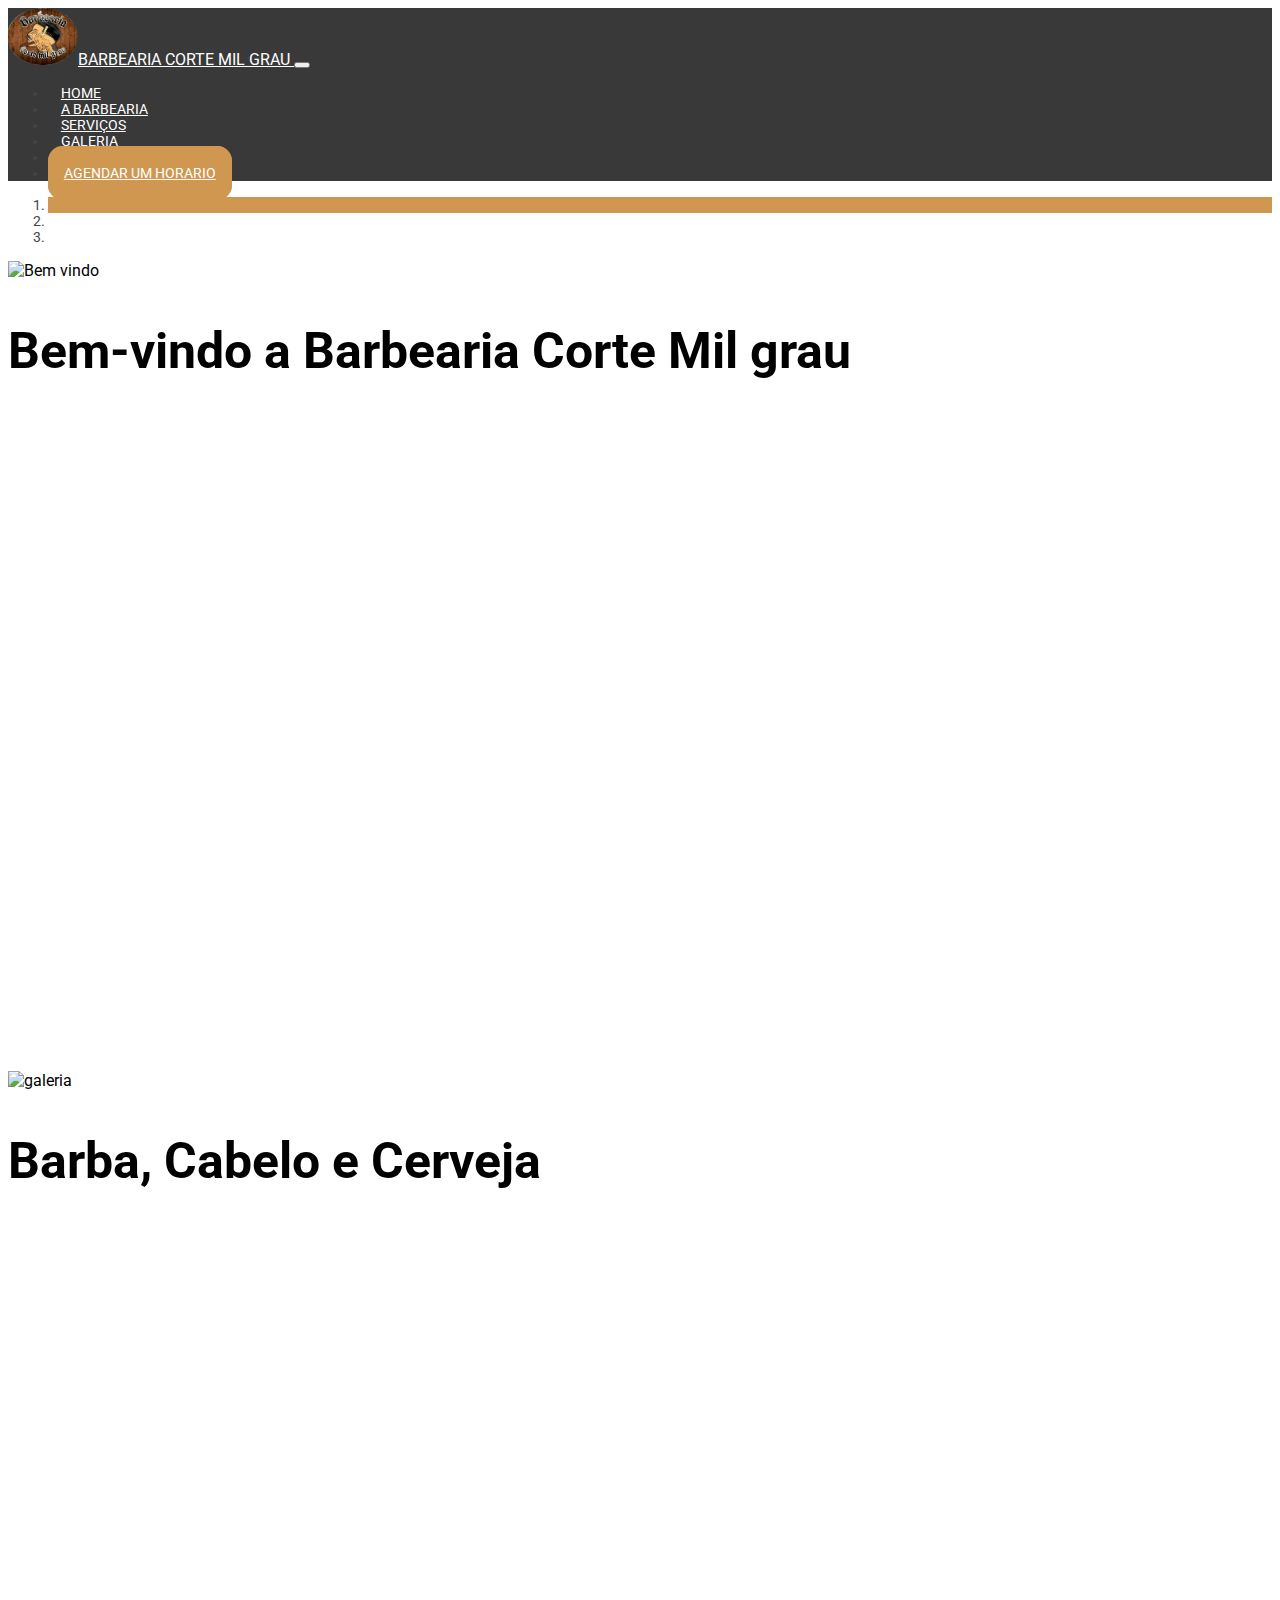
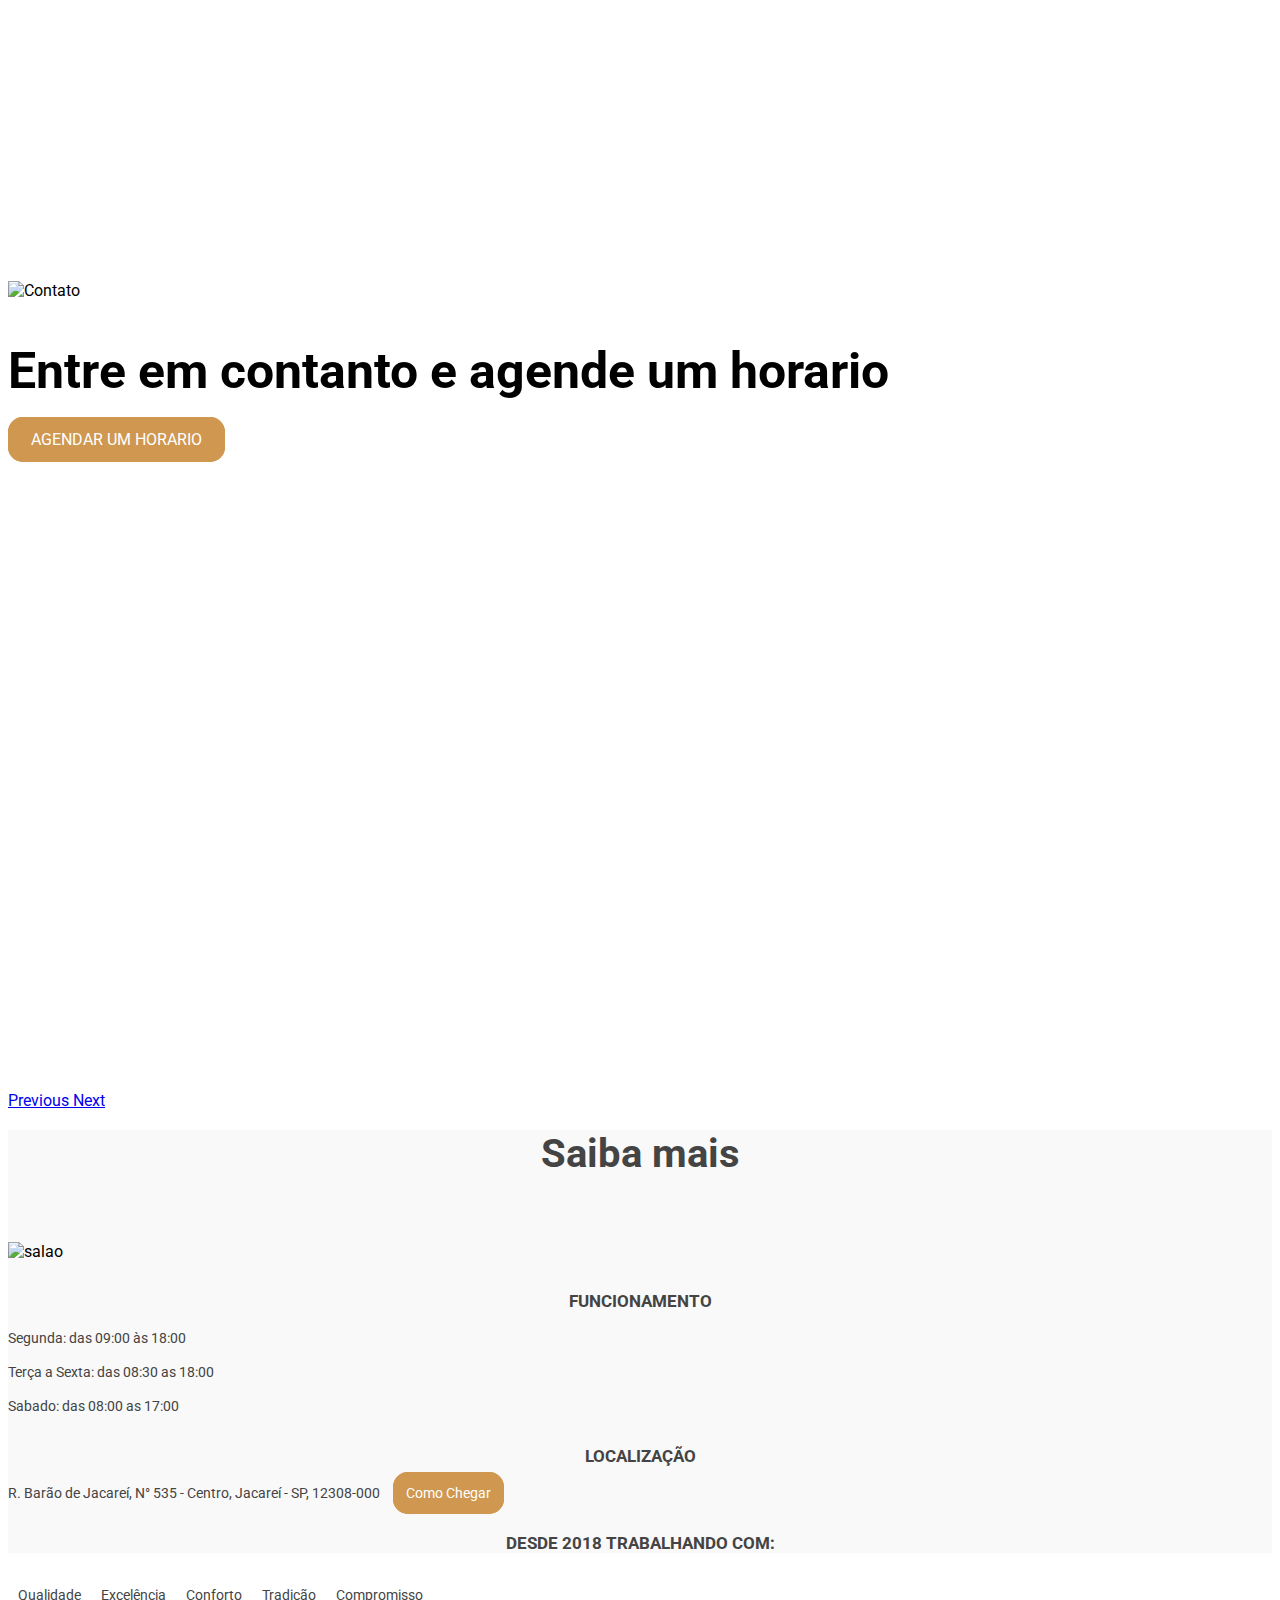
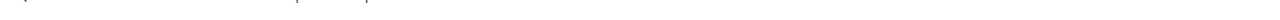
==== index.html @ 78f3bcf9 "Add files via upload" ====
<!DOCTYPE html>
<html lang="PT-BR">
<head>
    <meta charset="UTF-8">
    <meta name="viewport" content="width=device-width, initial-scale=1.0">
    <title>BARBEARIA CORTE MIL GRAU</title>
    <link rel="icon" href="/Assets/Icons/logo.png">

    <!--Bootstrap CSS-->
    <link href="https://cdn.jsdelivr.net/npm/bootstrap@5.0.0-beta1/dist/css/bootstrap.min.css" rel="stylesheet" integrity="sha384-giJF6kkoqNQ00vy+HMDP7azOuL0xtbfIcaT9wjKHr8RbDVddVHyTfAAsrekwKmP1" crossorigin="anonymous">

    <!--CSS-->
    <link rel="stylesheet" href="/Css/style.css" type="text/css">

    <!--Font Awesome-->
    <script src="https://kit.fontawesome.com/d8cf255518.js" crossorigin="anonymous"></script>

    <!--Fonts-->
    <link rel="preconnect" href="https://fonts.gstatic.com">
    <link href="https://fonts.googleapis.com/css2?family=Roboto:wght@100;400;700&display=swap" rel="stylesheet">




</head>
<body>
    <header>
        <div class="container" id="nav-container">
            <nav class="navbar navbar-expand-lg fixed-top navbar-dark">
                <div class="container-fluid">
                    <a href="#mainSlider" class="navbar-brand">
                        <img id="logo" src="/Assets/Icons/logo.png">BARBEARIA CORTE MIL GRAU
                    </a>
                    
                    <button class="navbar-toggler" type="button" data-bs-toggle="collapse" data-bs-target="#navbarNav" aria-controls="navbarNav" aria-expanded="false" aria-label="Toggle navigation">
                        <span class="navbar-toggler-icon"></span>
                    </button>

                    <div class="collapse navbar-collapse justify-content-end" id="navbarNav">
                        <ul class="navbar-nav">
                            <li class="nav-item">
                                <a href="#mainSlider" class="nav-link" id="home-menu">HOME</a>
                            </li>
                            
                            <li class="nav-item">
                                <a href="#about" class="nav-link" id="about-menu">A BARBEARIA</a>
                            </li>

                            <li class="nav-item">
                                <a href="#services" class="nav-link" id="services-menu">SERVIÇOS</a>
                            </li>

                            <li class="nav-item">
                                <a href="#galery" class="nav-link" id="galery-menu">GALERIA</a>
                            </li>

                            <li class="nav-item">
                                <a href="#barbers" class="nav-link" id="barbers-menu" >BARBEIROS</a>
                            </li>

                            <li class="nav-item">
                                <a href="#contact"  class="nav-link" id="contact-menu">AGENDAR UM HORARIO</a>
                            </li>

                        </ul>
                    </div>
                </div>
            </nav>
        </div>
    </header>

    <main>
      <div class="container-fluid">
        <div id="mainSlider" class="carousel slide" data-bs-ride="carousel">
            <ol class="carousel-indicators">
              <li data-bs-target="#mainSlider" data-bs-slide-to="0" class="active"></li>
              <li data-bs-target="#mainSlider" data-bs-slide-to="1"></li>
              <li data-bs-target="#mainSlider" data-bs-slide-to="2"></li>
            </ol>
            <div class="carousel-inner">
              <div class="carousel-item active">
                <img src="/Assets/Pictures/entrada.JPG" class="d-block w-100" alt="Bem vindo">
                <div class="carousel-caption d-none d-md-block">
                  <h2>Bem-vindo a Barbearia Corte Mil grau</h5>
                  <p>Homens de verdade, vão a barbearias de verdade</h4>
                </div>
              </div>

              <div class="carousel-item">
                <img src="Assets/Pictures/mesa_bilharflach.JPG" class="d-block w-100" alt="galeria">
                <div class="carousel-caption d-none d-md-block">
                  <h2>Barba, Cabelo e Cerveja</h5>
                  <p>Ótimo lugar para dar aquele trato no visual</p>
                  <p>Mesa de bilhar, Cerveja e Som de qualidade para relachar</p>
                </div>
              </div>

              <div class="carousel-item">
                <img src="/Assets/Pictures/tesoura-guardada.JPG" class="d-block w-100" alt="Contato">
                <div class="carousel-caption d-none d-md-block">
                  <h2>Entre em contanto e agende um horario</h5>
                  <a href="#contato" class="main-btn"> Agendar um horario</a>
                </div>
              </div>
            </div>

            <a class="carousel-control-prev" href="#mainSlider" role="button" data-bs-slide="prev">
              <span class="carousel-control-prev-icon" aria-hidden="true"></span>
              <span class="visually-hidden">Previous</span>
            </a>
            <a class="carousel-control-next" href="#mainSlider" role="button" data-bs-slide="next">
              <span class="carousel-control-next-icon" aria-hidden="true"></span>
              <span class="visually-hidden">Next</span>
            </a>
        </div>

        <div id="about">
          <div class="container">
            <div class="row">
              <div class="col-12">
                <h3 class="main-title" >Saiba mais</h3>
              </div>
              
              <div class="col-md-6">
                <img class="img-fluid"src="/Assets/Pictures/salao00.JPG" alt="salao">
              </div>

              <div class="col-md-6">
                <h3 class="about-title">Funcionamento</h3>
                <p>Segunda: das 09:00 às 18:00 </p>
                <p>Terça a Sexta: das 08:30 as 18:00</p>
                <p>Sabado: das 08:00 as 17:00</p>
                
                <h3 class="about-title">Localização</h3>
                <p>R. Barão de Jacareí, N° 535 - Centro, Jacareí - SP, 12308-000 <a id="local-button" href="https://www.google.com/maps/dir//Barbearia+Corte+Mil+Grau+-+R.+Bar%C3%A3o+de+Jacare%C3%AD,+N%C2%B0+535+-+Centro,+Jacare%C3%AD+-+SP,+12308-000/@-23.3029645,-45.9969013,13z/data=!4m8!4m7!1m0!1m5!1m1!1s0x94cdcbcc9a1d9477:0xf7319ac8ab3c477f!2m2!1d-45.9618818!2d-23.3029684">Como Chegar</a></p>
                             
                
                <h3 class="about-title">Desde 2018 trabalhando com:</h3>
                <ul id="about-list">
                  <li><i class="fas fa-check"></i> Qualidade</li>
                  <li><i class="fas fa-check"></i> Excelência</li>
                  <li><i class="fas fa-check"></i> Conforto</li>
                  <li><i class="fas fa-check"></i> Tradição</li>
                  <li><i class="fas fa-check"></i> Compromisso</li>
                </ul>
              </div>


            </div>
          </div>
        </div>

      </div>
    </main>




    <!--Botstrap Script-->
    <script src="https://cdn.jsdelivr.net/npm/@popperjs/core@2.5.4/dist/umd/popper.min.js" integrity="sha384-q2kxQ16AaE6UbzuKqyBE9/u/KzioAlnx2maXQHiDX9d4/zp8Ok3f+M7DPm+Ib6IU" crossorigin="anonymous"></script>
    <script src="https://cdn.jsdelivr.net/npm/bootstrap@5.0.0-beta1/dist/js/bootstrap.min.js" integrity="sha384-pQQkAEnwaBkjpqZ8RU1fF1AKtTcHJwFl3pblpTlHXybJjHpMYo79HY3hIi4NKxyj" crossorigin="anonymous"></script>

    <!--Jquery-->
    <script src="https://code.jquery.com/jquery-3.5.1.min.js" integrity="sha256-9/aliU8dGd2tb6OSsuzixeV4y/faTqgFtohetphbbj0=" crossorigin="anonymous"></script>

    <!--Script-->
    <script src="/Script/script.js"></script>

</body>
</html>
---- Css/style.css ----
/* Gerais */
body{
    font-family: "Roboto", sans-serif;
    
}

.row{
    margin: 0;
}

p, li {
    color:#444;
    font-size: 14px;
}

/* Barra de navegação */

header, .navbar{
    background-color: #393939;
}

#navcontainer{
    padding-top: 0;
    padding-bottom: 0;
}

#logo{
    width: 70px;
}

.navbar-brand{
    padding: 0;
    color: #fff;
}

.navbar-brand:hover{
    color: #fff;
}

#navbarNav a {
    color: #fff;
}
.navbar-expand-lg .navbar-nav .nav-link{
    padding: 1rem .8rem;
}

.navbar-nav > .nav-item > #contact-menu{
    border: 3px solid #cf974f;
    background-color: #cf974f;
    border-radius: 15px;
    transition: .5s;
    
}
.navbar-nav > .nav-item > #contact-menu:hover{
    border: 3px solid #cf974f;
    background-color: transparent;
}


/* Slider */
.container-fluid{
    padding: 0;
}

#mainSlier .carousel-inner, #mainSlider .carousel-item {
    height: 90vh;
}

#mainSlider .carousel-caption{
    top: 30%;
}

#mainSlider .carousel-caption h2{
    font-size: 50px;
    margin-bottom: 30px;
}

#mainSlider .carousel-caption p{
    font-size: 22px;
    font-weight: 400;
    margin-bottom: 100px;
    color:#fff;

}

.main-btn{
    border: 3px solid #cf974f;
    color: #fff;
    background-color: #cf974f;
    text-transform: uppercase;
    width: 200px;
    height: 60px;
    padding: 10px 20px;
    border-radius: 15px;
    text-decoration: none;
    transition: .5s;
    
}

.main-btn:hover{
    background-color: transparent;
    color: #fff;
}

.carousel-indicators .active{
    background-color: #cf974f;
}

/* Sobre a empresa */

#about{
    background-color: #f9f9f9;
}

.main-title{
    color: #444;
    margin: 20px 0 65px 0;
    font-size: 40px;
    text-align: center;
}

.about-title{
    margin-top: 30px;
    font-size: 17px;
    color: #444;
    text-transform: uppercase;
    font-weight: bold;
    text-align: center;
}

#about p{
    line-height: 20px;
}

#local-button{
    margin: 10px;
    padding: 10px;
    border: 3px solid #cf974f;
    background-color: #cf974f;
    color: #fff;
    text-decoration: none;
    border-radius: 15px;
    
}
#local-button:hover{
    color: #444;
    background-color: transparent;
}

#about-list{
    list-style: none;
    padding-left: 0;
}

#about-list li{
    line-height: 30px;
    float: left;
    margin: 10px;
}

#about-list i{
    color: #cf974f;
}
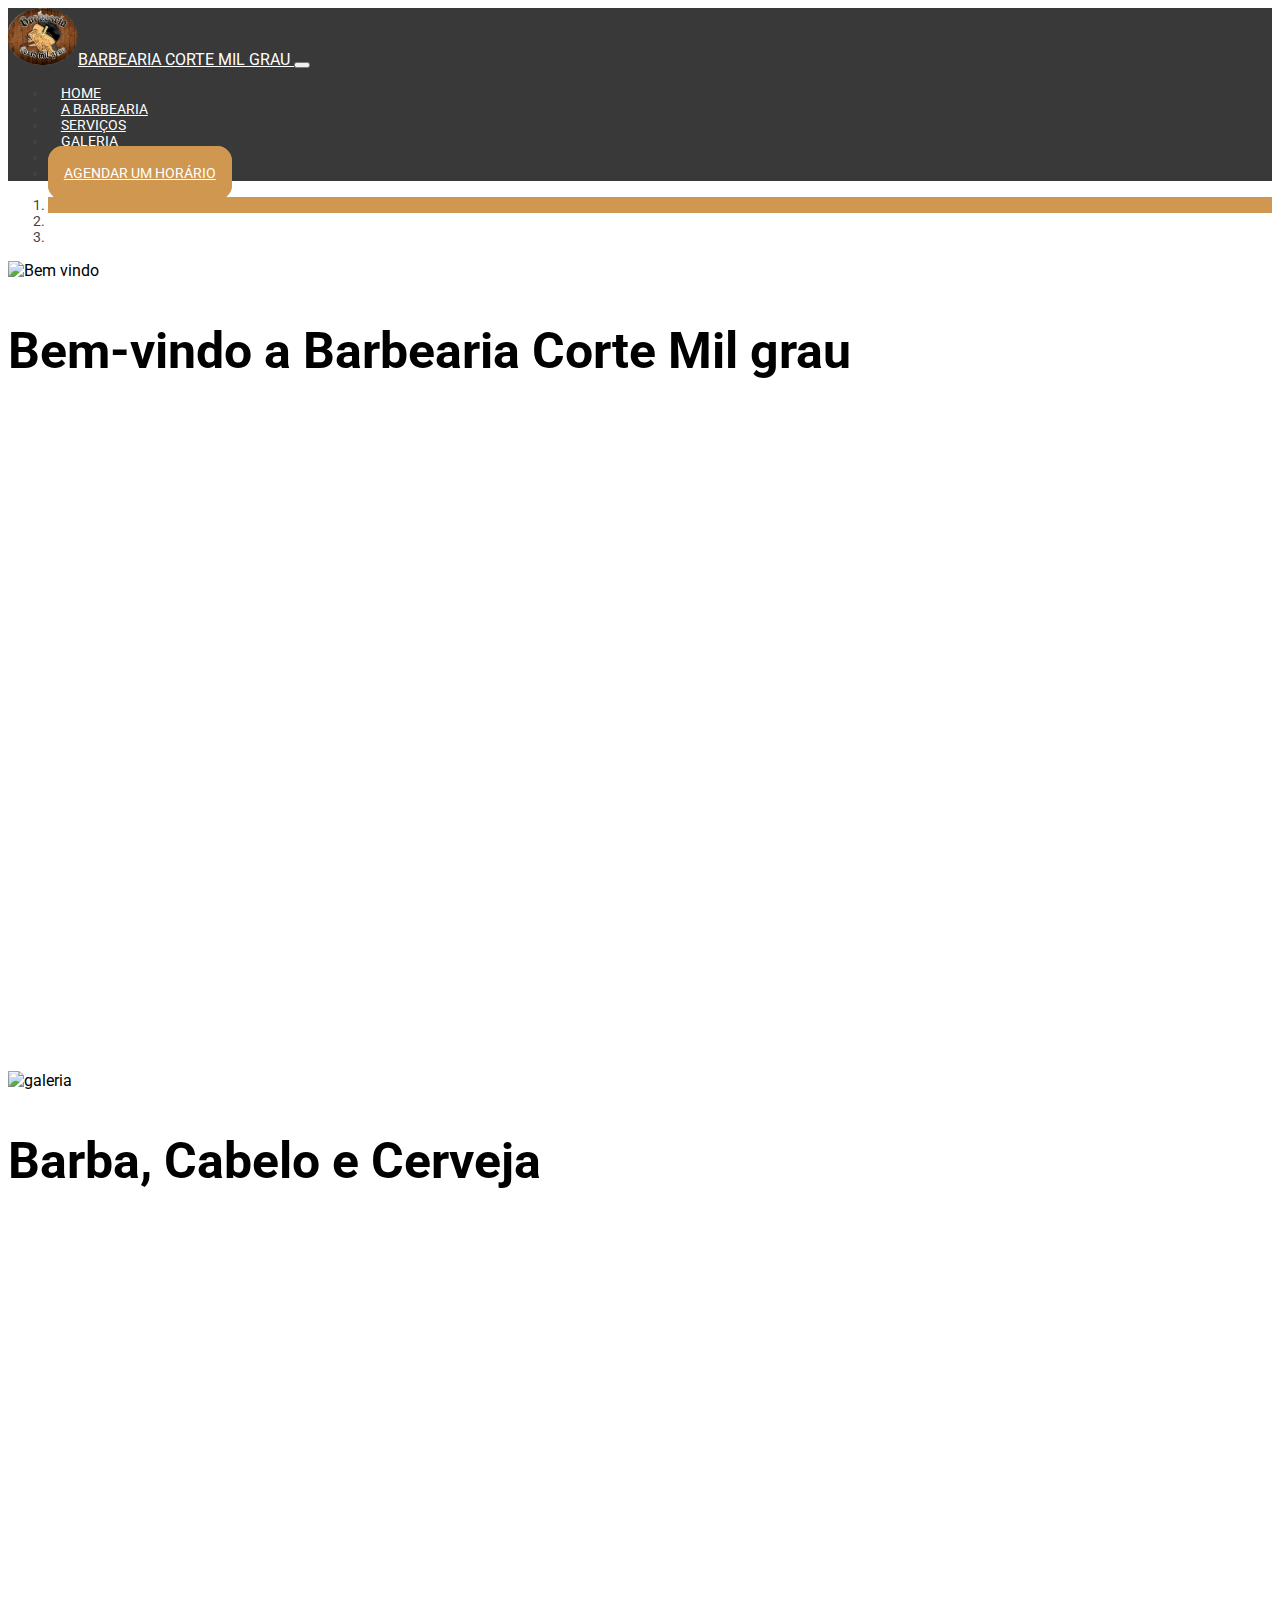
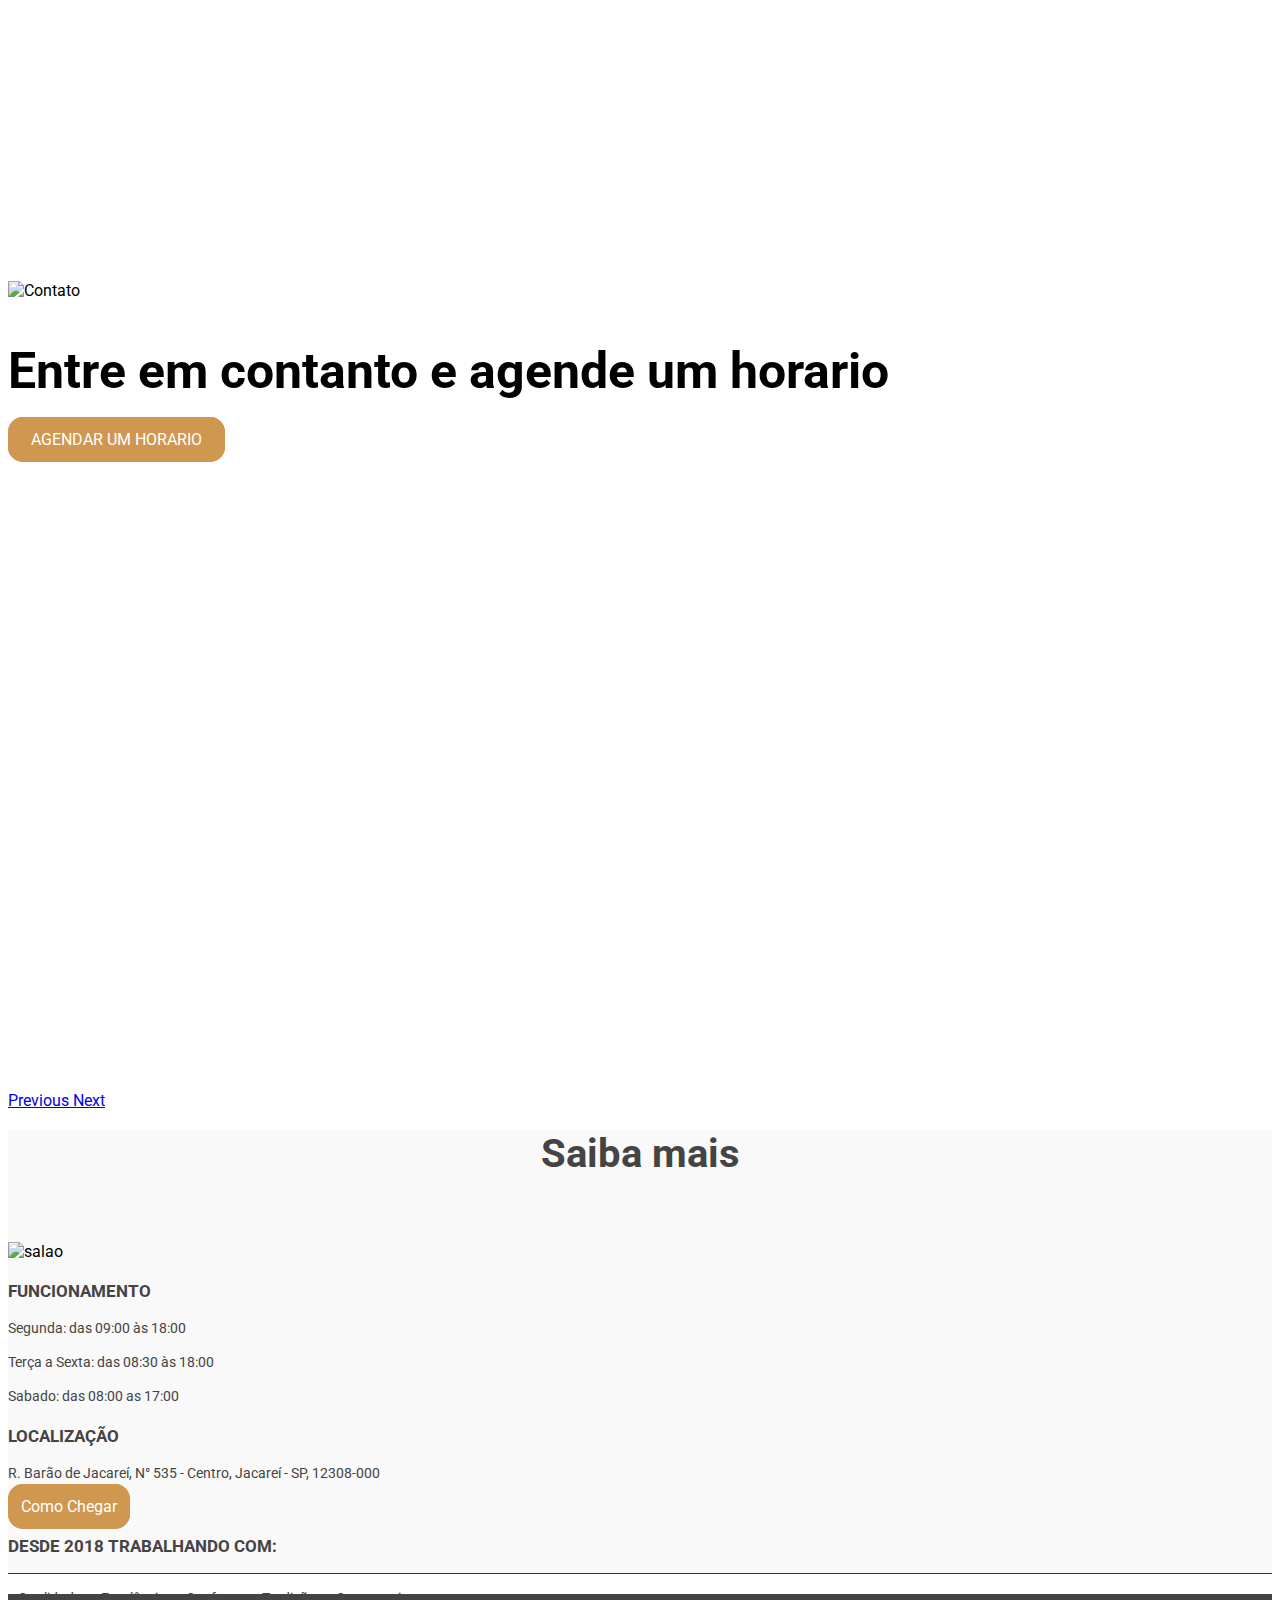
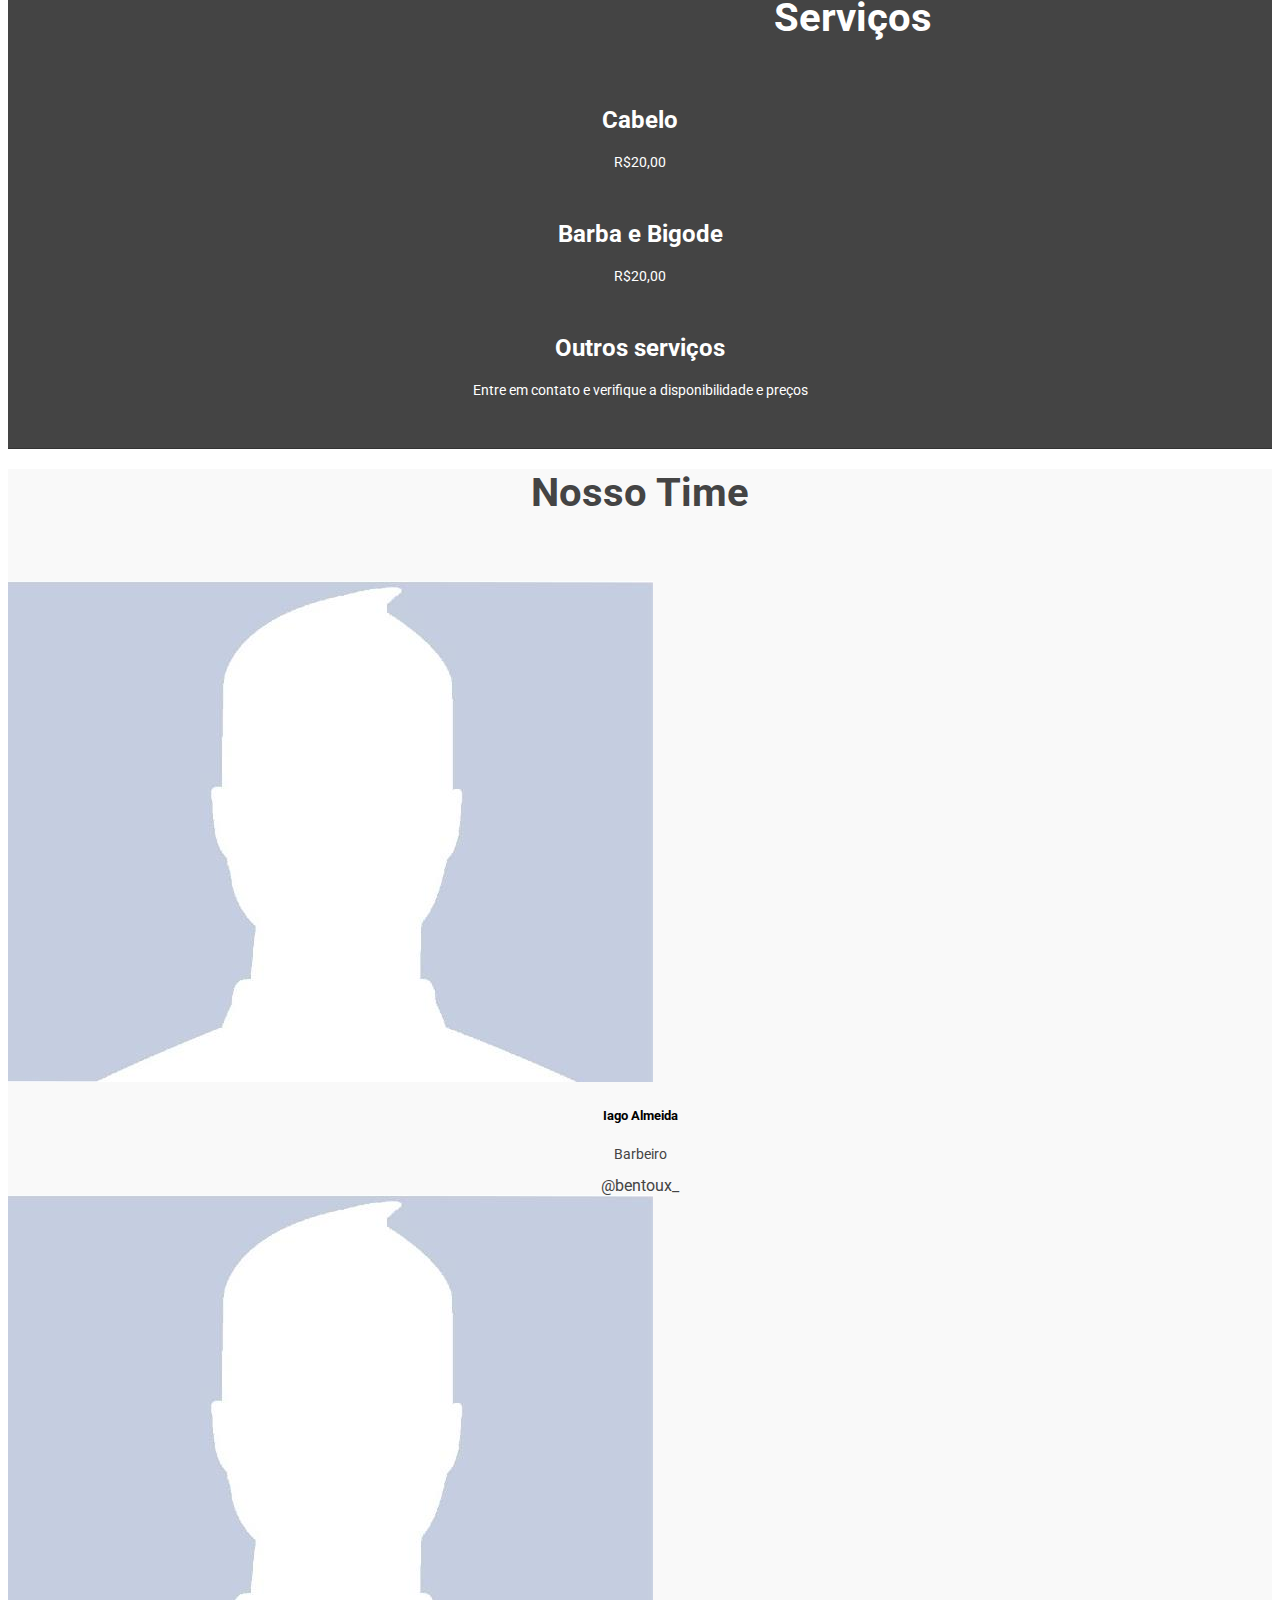
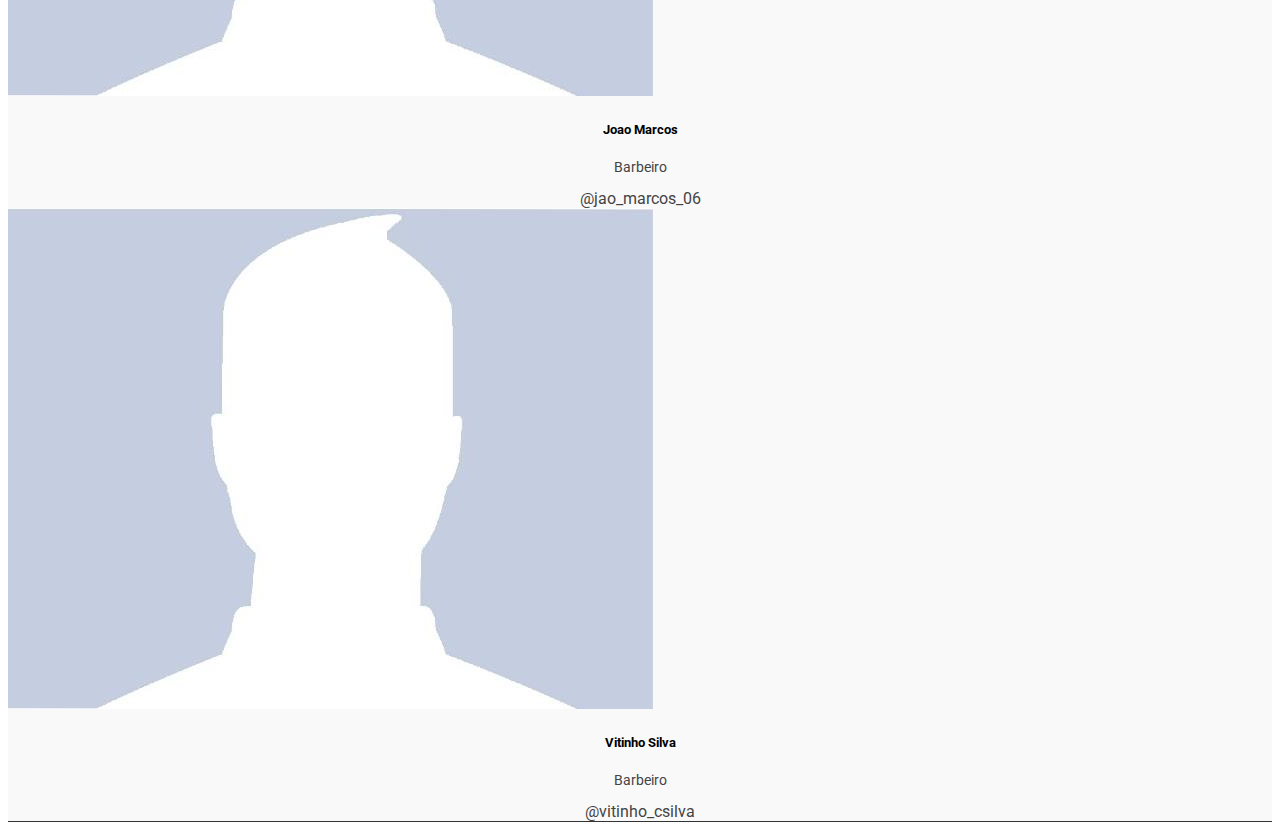
==== commit 96c37555: "Add files via upload" ====
--- a/index.html
+++ b/index.html
@@ -24,6 +24,9 @@
 
 </head>
 <body>
+
+    <!-- NavBar -->  
+    
     <header>
         <div class="container" id="nav-container">
             <nav class="navbar navbar-expand-lg fixed-top navbar-dark">
@@ -59,7 +62,7 @@
                             </li>
 
                             <li class="nav-item">
-                                <a href="#contact"  class="nav-link" id="contact-menu">AGENDAR UM HORARIO</a>
+                                <a href="#contact"  class="nav-link" id="contact-menu">AGENDAR UM HORÁRIO</a>
                             </li>
 
                         </ul>
@@ -68,6 +71,8 @@
             </nav>
         </div>
     </header>
+
+    <!-- Slider -->
 
     <main>
       <div class="container-fluid">
@@ -114,6 +119,8 @@
             </a>
         </div>
 
+        <!-- Sobre a empresa -->
+
         <div id="about">
           <div class="container">
             <div class="row">
@@ -128,13 +135,13 @@
               <div class="col-md-6">
                 <h3 class="about-title">Funcionamento</h3>
                 <p>Segunda: das 09:00 às 18:00 </p>
-                <p>Terça a Sexta: das 08:30 as 18:00</p>
+                <p>Terça a Sexta: das 08:30 às 18:00</p>
                 <p>Sabado: das 08:00 as 17:00</p>
                 
                 <h3 class="about-title">Localização</h3>
-                <p>R. Barão de Jacareí, N° 535 - Centro, Jacareí - SP, 12308-000 <a id="local-button" href="https://www.google.com/maps/dir//Barbearia+Corte+Mil+Grau+-+R.+Bar%C3%A3o+de+Jacare%C3%AD,+N%C2%B0+535+-+Centro,+Jacare%C3%AD+-+SP,+12308-000/@-23.3029645,-45.9969013,13z/data=!4m8!4m7!1m0!1m5!1m1!1s0x94cdcbcc9a1d9477:0xf7319ac8ab3c477f!2m2!1d-45.9618818!2d-23.3029684">Como Chegar</a></p>
-                             
-                
+                <p>R. Barão de Jacareí, N° 535 - Centro, Jacareí - SP, 12308-000 </p>
+                <a id="local-button" href="https://www.google.com/maps/dir//Barbearia+Corte+Mil+Grau+-+R.+Bar%C3%A3o+de+Jacare%C3%AD,+N%C2%B0+535+-+Centro,+Jacare%C3%AD+-+SP,+12308-000/@-23.3029645,-45.9969013,13z/data=!4m8!4m7!1m0!1m5!1m1!1s0x94cdcbcc9a1d9477:0xf7319ac8ab3c477f!2m2!1d-45.9618818!2d-23.3029684">Como Chegar</a>                         
+
                 <h3 class="about-title">Desde 2018 trabalhando com:</h3>
                 <ul id="about-list">
                   <li><i class="fas fa-check"></i> Qualidade</li>
@@ -150,7 +157,80 @@
           </div>
         </div>
 
-      </div>
+        <!-- Servicos da empresa -->
+
+        <div id="services">
+          <div class="container">
+            <div class="row">
+              <div class="col-12">
+                <h3 class="main-title">Serviços</h3>
+              </div>
+              <div class="col-md-4 services-box">
+                <i class="fa fa-usd" aria-hidden="true"></i>
+                <h4>Cabelo</h4>
+                <p>R$20,00</p>
+              </div>
+              <div class="col-md-4 services-box">
+                <i class="fa fa-usd" aria-hidden="true"></i>
+                <h4>Barba e Bigode</h4>
+                <p>R$20,00</p>
+              </div>
+              <div class="col-md-4 services-box">
+                <i class="fa fa-usd" aria-hidden="true"></i>
+                <h4>Outros serviços</h4>
+                <p>Entre em contato e verifique a disponibilidade e preços</p>
+              </div>
+            </div>
+          </div>
+        </div>
+
+        <!-- Time -->
+
+        <div id="barbers">
+          <div class="container">
+            <div class="row">
+              <div class="col-12">
+                <h3 class="main-title">Nosso Time</h3>
+              </div>
+              
+              <div class="col-md-3 centered">
+                <div class="card">
+                  <img src="/Assets/Pictures/perfil.jpg" class="card-img-top" alt="imagen de perfil 2">
+                  <div class="card-body">
+                    <h5 class="card-title">Iago Almeida</h5>
+                    <p class="card-text">Barbeiro</p>
+                    <a href="https://www.instagram.com/bentoux_/" class="card-text"><i class="fab fa-instagram"></i>@bentoux_</a>
+                  </div>
+                </div>
+              </div>
+
+              
+              <div class="col-md-3 centered">
+                <div class="card">
+                  <img src="/Assets/Pictures/perfil.jpg" class="card-img-top" alt="imagen de perfil 1">
+                  <div class="card-body">
+                    <h5 class="card-title">Joao Marcos</h5>
+                    <p class="card-text">Barbeiro</p>
+                    <a href="https://www.instagram.com/jao_marcos_06/" class="card-text"><i class="fab fa-instagram"></i>@jao_marcos_06</a>
+                  </div>
+                </div>
+              </div>
+
+              <div class="col-md-3 centered">
+                <div class="card">
+                  <img src="/Assets/Pictures/perfil.jpg" class="card-img-top" alt="imagen de perfil 3">
+                    <div class="card-body">
+                    <h5 class="card-title">Vitinho Silva</h5>
+                    <p class="card-text">Barbeiro</p>
+                    <a href="https://www.instagram.com/vitinho_csilva/" class="card-text"><i class="fab fa-instagram"></i>@vitinho_csilva</a>
+                  </div>
+                </div>
+              </div>
+                
+              </div>
+            </div>
+          </div>
+        </div>
     </main>
 
 
--- a/Css/style.css
+++ b/Css/style.css
@@ -110,22 +110,22 @@
 
 #about{
     background-color: #f9f9f9;
+    border-bottom: 1px solid #333;
 }
 
 .main-title{
     color: #444;
     margin: 20px 0 65px 0;
     font-size: 40px;
-    text-align: center;
+    text-align: center;    
 }
 
 .about-title{
-    margin-top: 30px;
+    margin-top: 20px;
     font-size: 17px;
     color: #444;
     text-transform: uppercase;
     font-weight: bold;
-    text-align: center;
 }
 
 #about p{
@@ -133,14 +133,12 @@
 }
 
 #local-button{
-    margin: 10px;
     padding: 10px;
     border: 3px solid #cf974f;
     background-color: #cf974f;
     color: #fff;
     text-decoration: none;
-    border-radius: 15px;
-    
+    border-radius: 15px;   
 }
 #local-button:hover{
     color: #444;
@@ -156,8 +154,69 @@
     line-height: 30px;
     float: left;
     margin: 10px;
+    padding-bottom: 40px;
 }
 
 #about-list i{
     color: #cf974f;
+}
+
+/* Serviços */
+
+#services{
+    border-bottom: 1px solid #333;
+    background-color: #444;
+}
+
+.services-box{
+    text-align: center;
+    margin-bottom: 50px;
+    
+}
+
+.services-box i, #services h3, .services-box h4, .services-box p{
+    color: #fff;
+}
+
+.services-box i, .services-box h4{
+    transition: .5s;
+}
+
+.services-box i {
+    font-size: 40px;
+    margin-bottom: 20px;
+}
+
+.services-box h4{
+    font-size: 24px;
+    margin-bottom: 20px;
+}
+
+.services-box:hover > i, .services-box:hover > h4 {
+    color: #cf974f;
+}
+
+/* Time */
+#barbers{
+    background-color: #f9f9f9;
+    border-bottom: 1px solid #333;
+}
+
+.centered{
+    margin: 0 auto !important;
+}
+
+.card-body{
+    text-align: center;
+}
+
+.card-body a{
+    text-decoration: none;
+    color: #444;
+    
+
+}
+
+.card-body a:hover > i{
+    color: #cf974f;
 }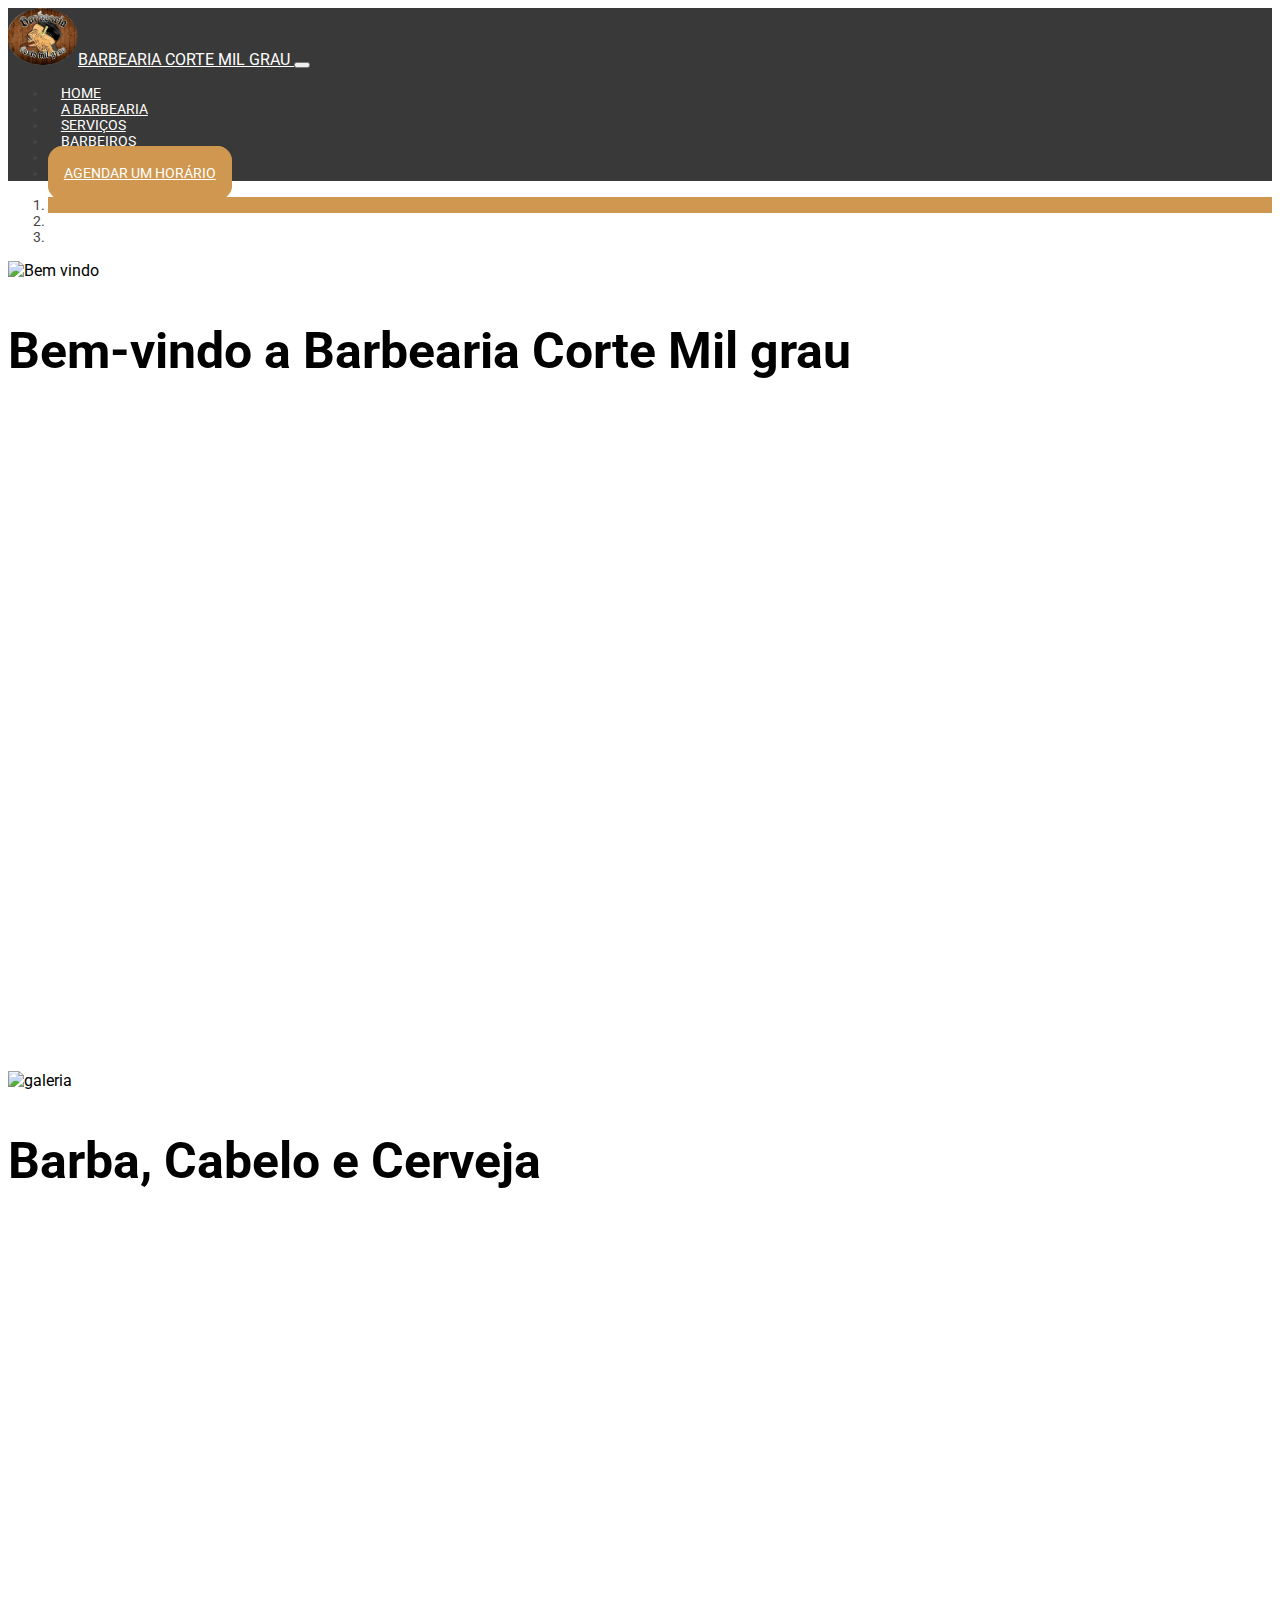
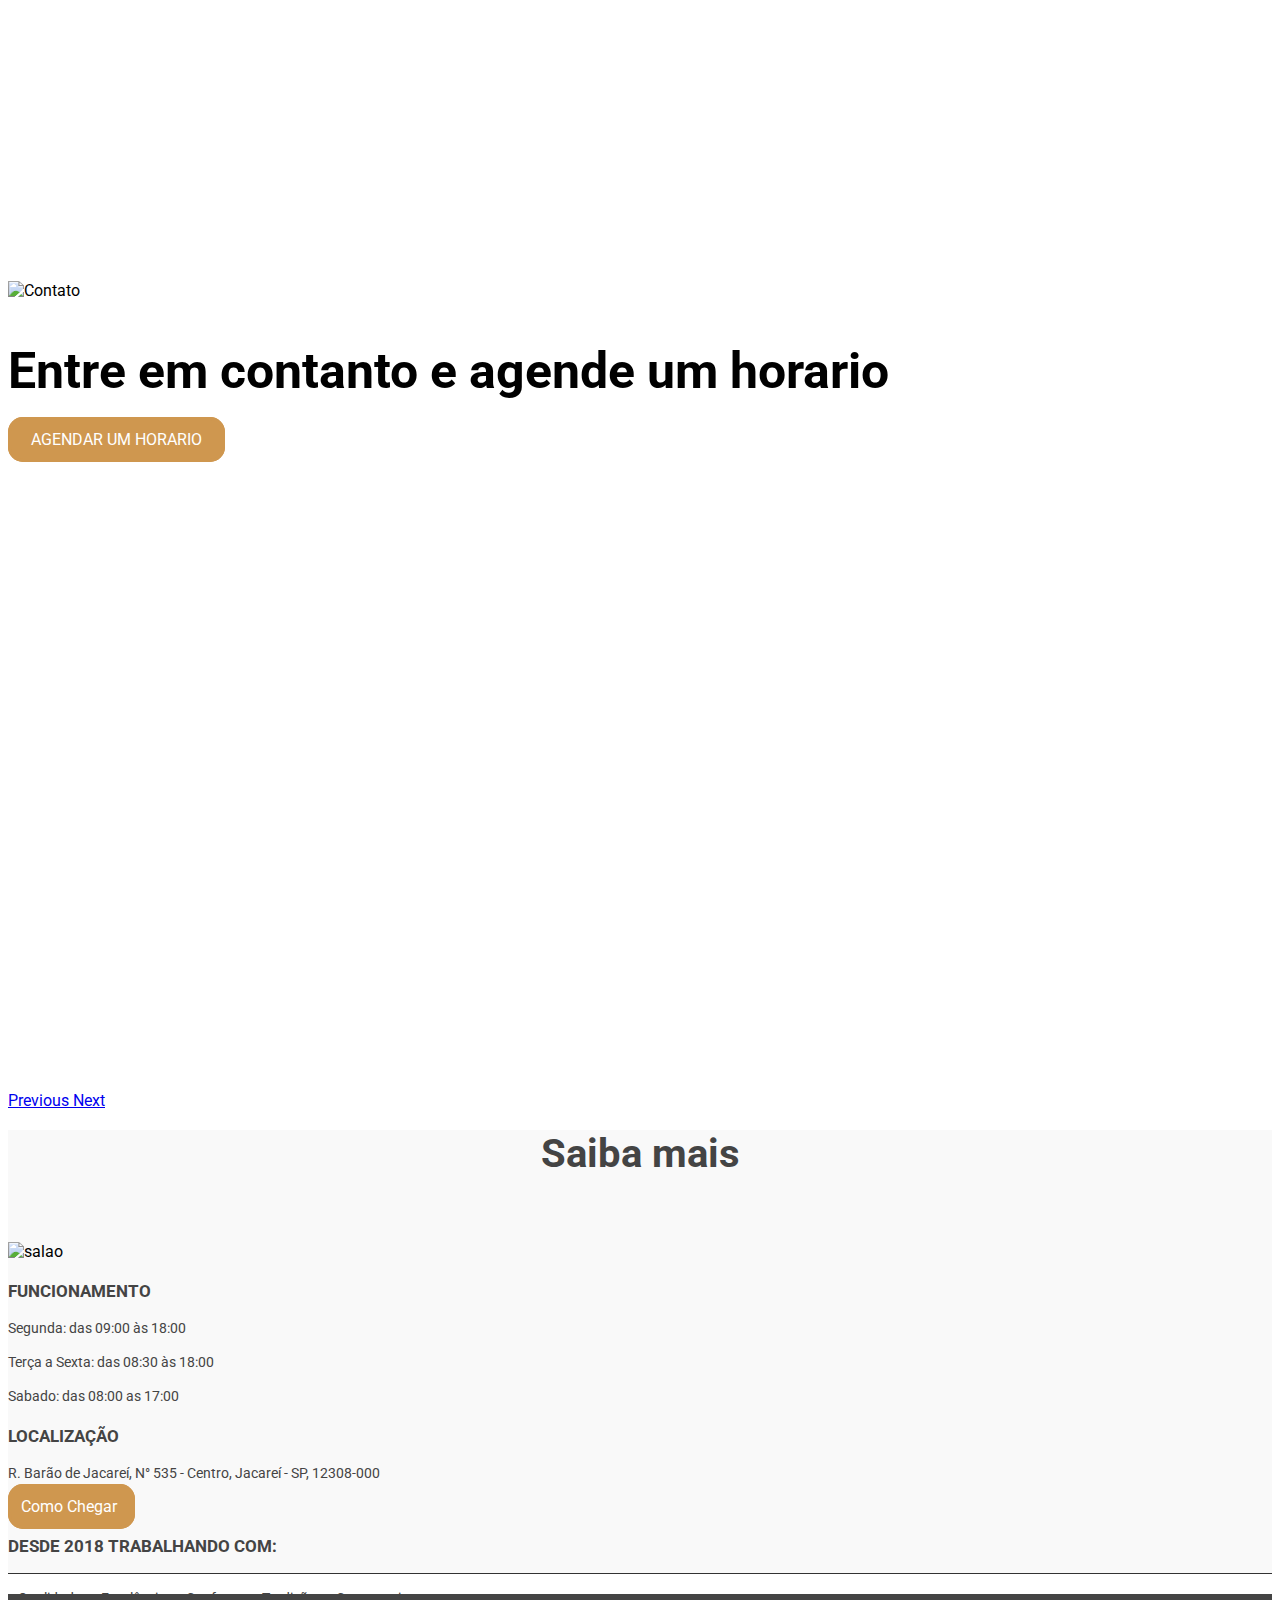
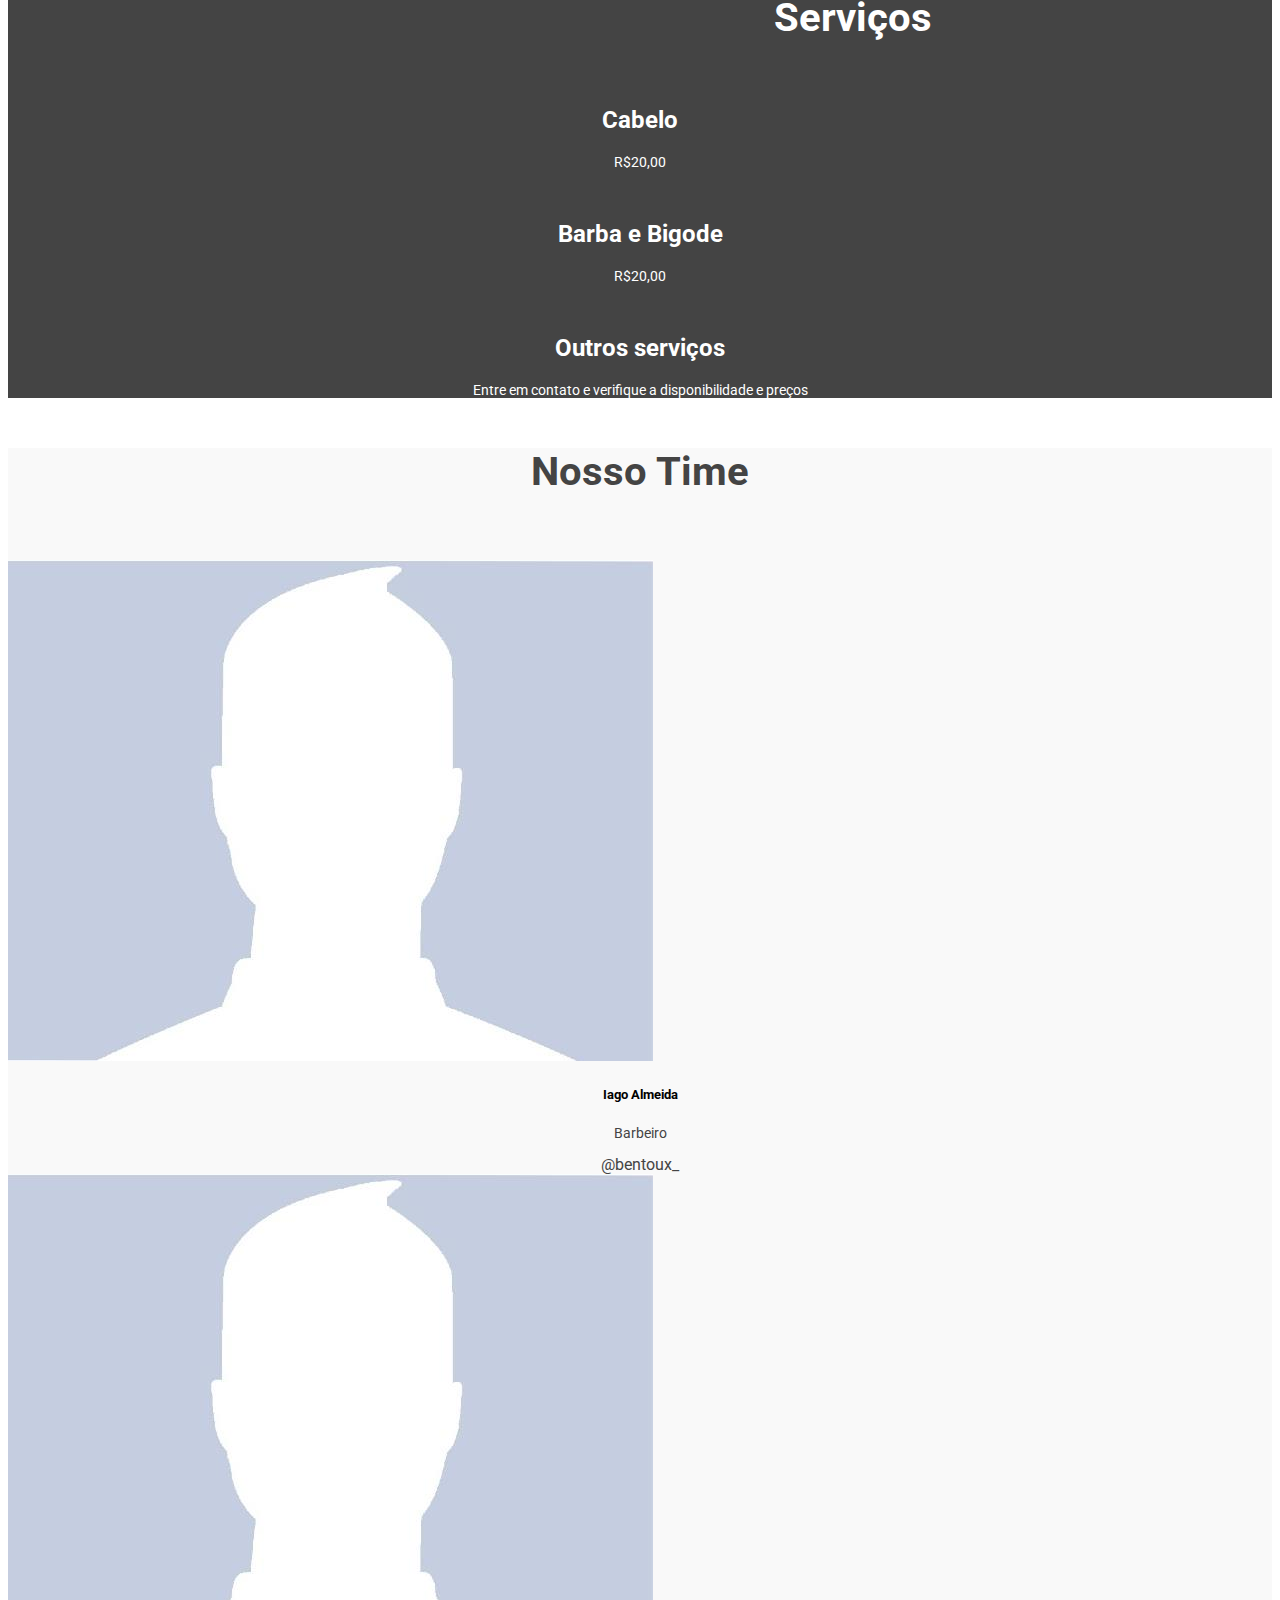
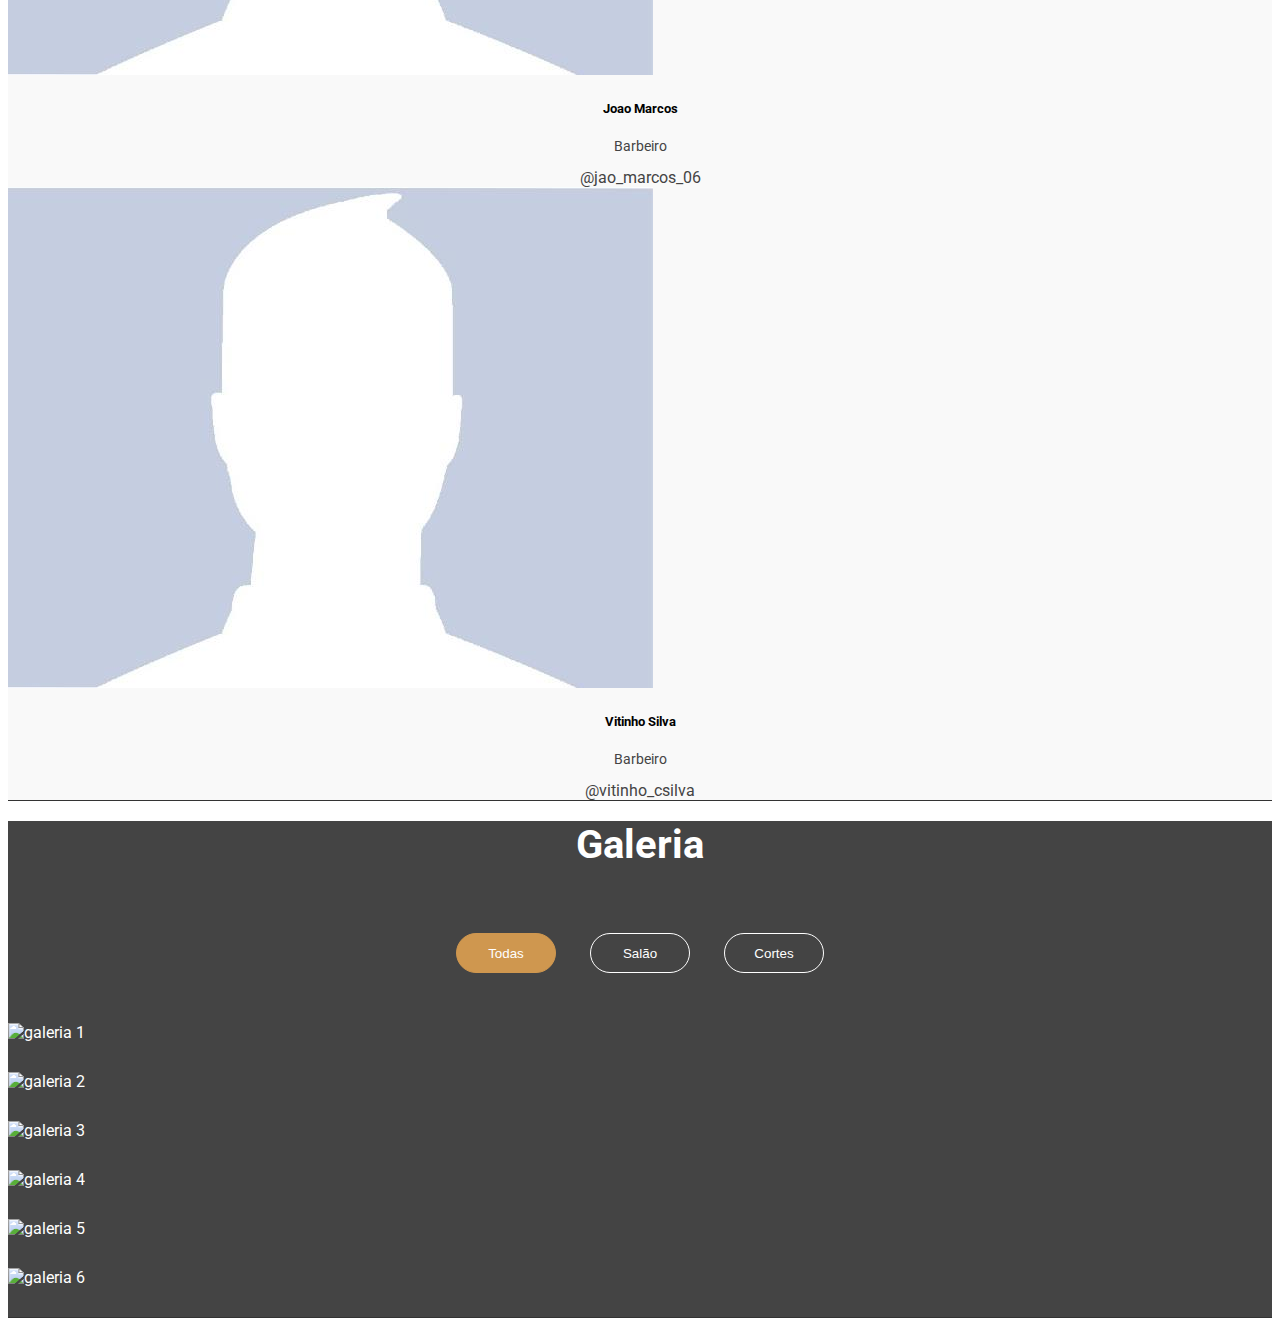
==== commit a3930a65: "Add files via upload" ====
--- a/index.html
+++ b/index.html
@@ -54,11 +54,11 @@
                             </li>
 
                             <li class="nav-item">
+                              <a href="#barbers" class="nav-link" id="barbers-menu" >BARBEIROS</a>
+                            </li>
+
+                            <li class="nav-item">
                                 <a href="#galery" class="nav-link" id="galery-menu">GALERIA</a>
-                            </li>
-
-                            <li class="nav-item">
-                                <a href="#barbers" class="nav-link" id="barbers-menu" >BARBEIROS</a>
                             </li>
 
                             <li class="nav-item">
@@ -74,9 +74,9 @@
 
     <!-- Slider -->
 
-    <main>
-      <div class="container-fluid">
-        <div id="mainSlider" class="carousel slide" data-bs-ride="carousel">
+  <main>
+    <div class="container-fluid">
+      <div id="mainSlider" class="carousel slide" data-bs-ride="carousel">
             <ol class="carousel-indicators">
               <li data-bs-target="#mainSlider" data-bs-slide-to="0" class="active"></li>
               <li data-bs-target="#mainSlider" data-bs-slide-to="1"></li>
@@ -117,11 +117,11 @@
               <span class="carousel-control-next-icon" aria-hidden="true"></span>
               <span class="visually-hidden">Next</span>
             </a>
-        </div>
+      </div>
 
         <!-- Sobre a empresa -->
 
-        <div id="about">
+      <div id="about">
           <div class="container">
             <div class="row">
               <div class="col-12">
@@ -140,7 +140,7 @@
                 
                 <h3 class="about-title">Localização</h3>
                 <p>R. Barão de Jacareí, N° 535 - Centro, Jacareí - SP, 12308-000 </p>
-                <a id="local-button" href="https://www.google.com/maps/dir//Barbearia+Corte+Mil+Grau+-+R.+Bar%C3%A3o+de+Jacare%C3%AD,+N%C2%B0+535+-+Centro,+Jacare%C3%AD+-+SP,+12308-000/@-23.3029645,-45.9969013,13z/data=!4m8!4m7!1m0!1m5!1m1!1s0x94cdcbcc9a1d9477:0xf7319ac8ab3c477f!2m2!1d-45.9618818!2d-23.3029684">Como Chegar</a>                         
+                <a id="local-button" href="https://www.google.com/maps/dir//Barbearia+Corte+Mil+Grau+-+R.+Bar%C3%A3o+de+Jacare%C3%AD,+N%C2%B0+535+-+Centro,+Jacare%C3%AD+-+SP,+12308-000/@-23.3029645,-45.9969013,13z/data=!4m8!4m7!1m0!1m5!1m1!1s0x94cdcbcc9a1d9477:0xf7319ac8ab3c477f!2m2!1d-45.9618818!2d-23.3029684">Como Chegar<i class="fas fa-map-marker-alt"></i></a>                         
 
                 <h3 class="about-title">Desde 2018 trabalhando com:</h3>
                 <ul id="about-list">
@@ -155,11 +155,11 @@
 
             </div>
           </div>
-        </div>
+      </div>
 
         <!-- Servicos da empresa -->
 
-        <div id="services">
+      <div id="services">
           <div class="container">
             <div class="row">
               <div class="col-12">
@@ -182,11 +182,12 @@
               </div>
             </div>
           </div>
-        </div>
+      </div>
+
 
         <!-- Time -->
 
-        <div id="barbers">
+      <div id="barbers">
           <div class="container">
             <div class="row">
               <div class="col-12">
@@ -229,9 +230,45 @@
                 
               </div>
             </div>
+      </div>
+
+        <!--Galeria-->
+
+      <div id="galery">
+          <div class="container">
+            <div class="row">
+              <div class="col-md-12">
+                <h3 class="main-title">Galeria</h3>
+              </div>
+              <div class="col-md-12" id="filter-btn-box">
+                <button class="main-btn filter-btn active" id="all-btn">Todas</button>
+                <button class="main-btn filter-btn" id="slao-btn">Salão</button>
+                <button class="main-btn filter-btn" id="cortes-btn">Cortes</button>
+              </div>
+              <div class="col-md-4 galery-box slao">
+                <img src="/Assets/Pictures/gb1.JPG" class="img-fluid" alt="galeria 1">
+              </div>
+              <div class="col-md-4 galery-box slao">
+                <img src="/Assets/Pictures/gb2.JPG" class="img-fluid" alt="galeria 2">
+              </div>
+              <div class="col-md-4 galery-box slao">
+                <img src="/Assets/Pictures/gb3.JPG" class="img-fluid" alt="galeria 3">
+              </div>
+              <div class="col-md-4 galery-box slao">
+                <img src="/Assets/Pictures/gb4.JPG" class="img-fluid" alt="galeria 4">
+              </div>
+              <div class="col-md-4 galery-box cortes">
+                <img src="/Assets/Pictures/gs1.JPG" class="img-fluid" alt="galeria 5">
+              </div>
+              <div class="col-md-4 galery-box cortes">
+                <img src="/Assets/Pictures/gs2.JPG" class="img-fluid" alt="galeria 6">
+              </div>
+            </div>
           </div>
-        </div>
-    </main>
+      </div>
+
+    </div>
+  </main>
 
 
 
--- a/Css/style.css
+++ b/Css/style.css
@@ -140,6 +140,11 @@
     text-decoration: none;
     border-radius: 15px;   
 }
+
+#local-button i{
+    margin-left: 5px;
+}
+
 #local-button:hover{
     color: #444;
     background-color: transparent;
@@ -164,7 +169,6 @@
 /* Serviços */
 
 #services{
-    border-bottom: 1px solid #333;
     background-color: #444;
 }
 
@@ -195,6 +199,8 @@
 .services-box:hover > i, .services-box:hover > h4 {
     color: #cf974f;
 }
+
+
 
 /* Time */
 #barbers{
@@ -219,4 +225,53 @@
 
 .card-body a:hover > i{
     color: #cf974f;
-}+}
+
+
+/* Galeria */
+#galery{
+    background-color: #444;
+    border-bottom: 1px solid #333;
+}
+
+#galery, #galery p, #galery h3{
+    color: #fff;
+}
+
+.galery-box{
+    margin-bottom:30px;
+}
+
+#filter-btn-box{
+    margin-bottom: 50px;
+    text-align: center;
+}
+
+#galery .filter-btn:focus{
+    outline: none;
+    box-shadow: none;
+}
+
+#galery .filter-btn{
+    color: #fff;
+    border: 1px solid #fff;
+    background-color: transparent;
+    border-radius: 30px;
+    text-transform: none;
+    margin: 0 15px;
+    min-width: 100px;
+    width: auto;
+    height: 40px;
+    line-height: 40px;
+    padding: 0 20px;
+
+}
+
+
+#galery .filter-btn.active, #galery .filter-btn:hover{
+    color:#fff;
+    background-color: #cf974f;
+    border-color: #cf974f;
+    
+}
+
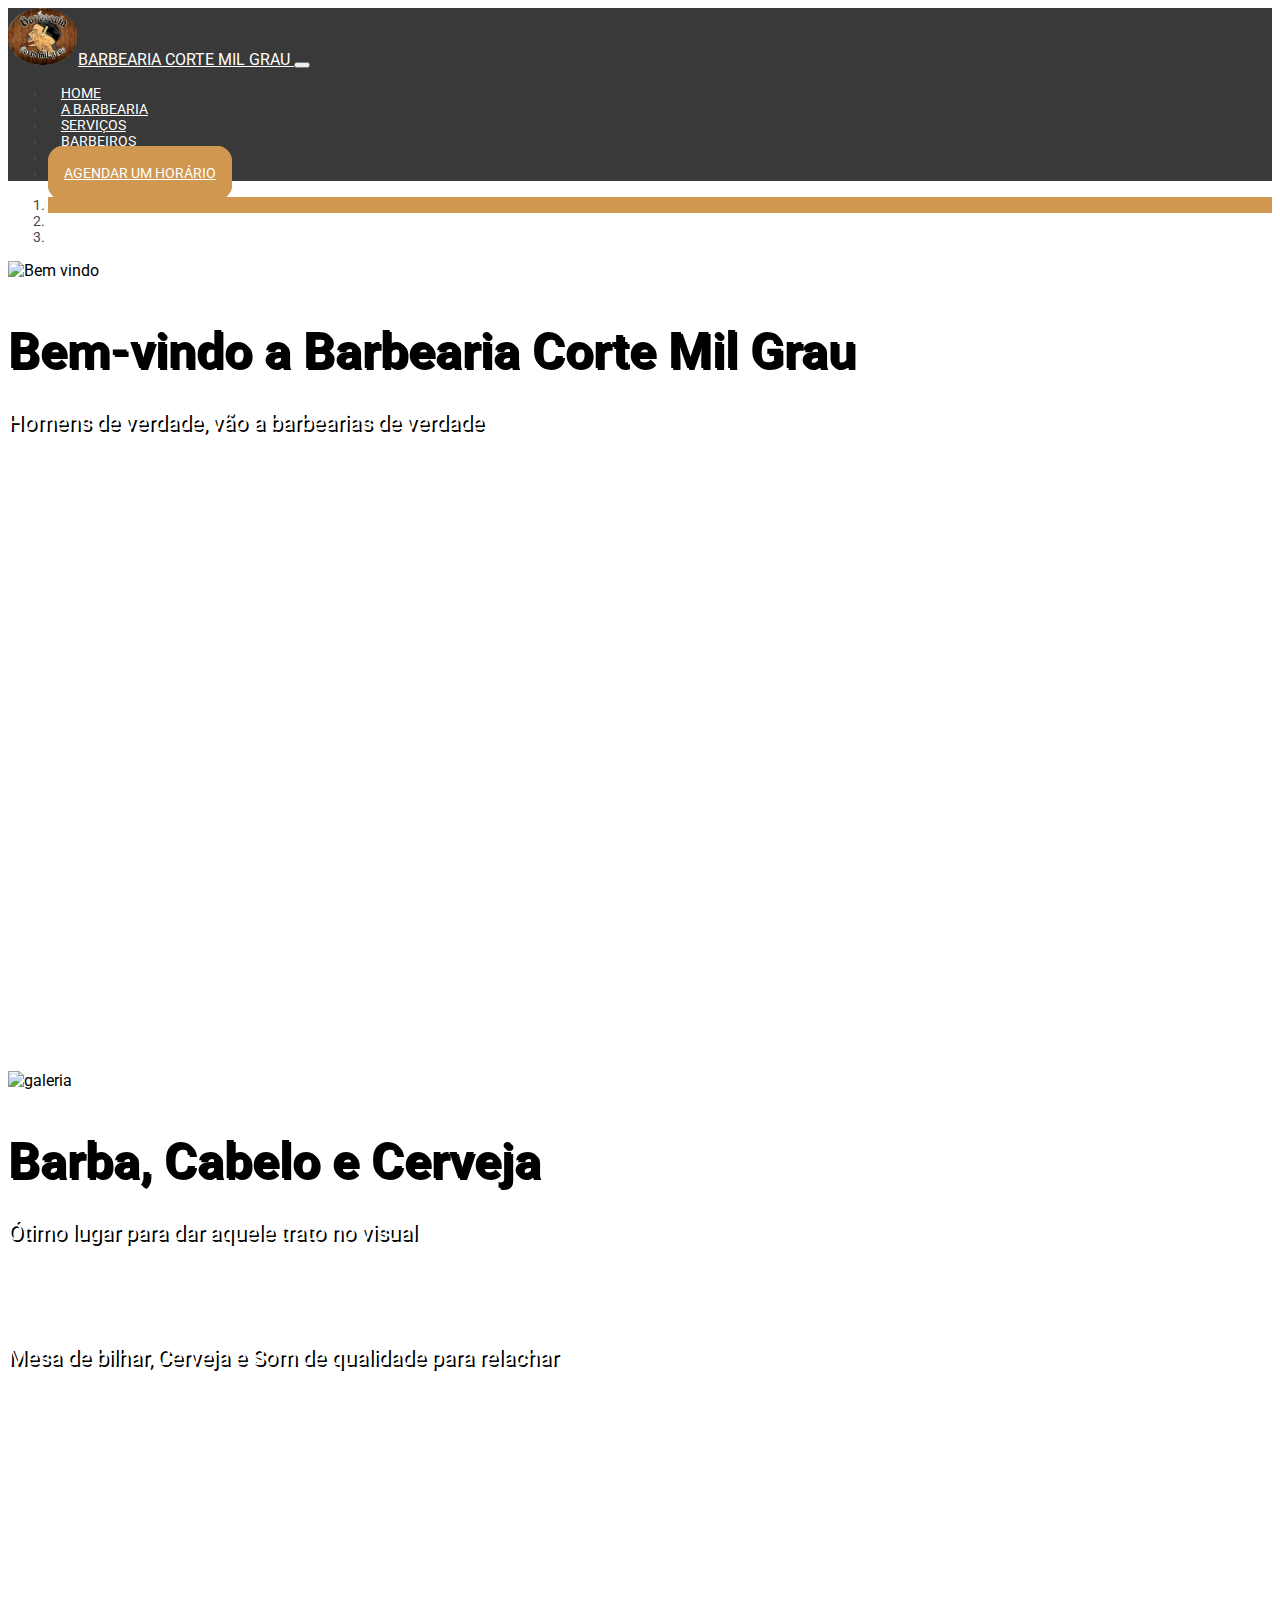
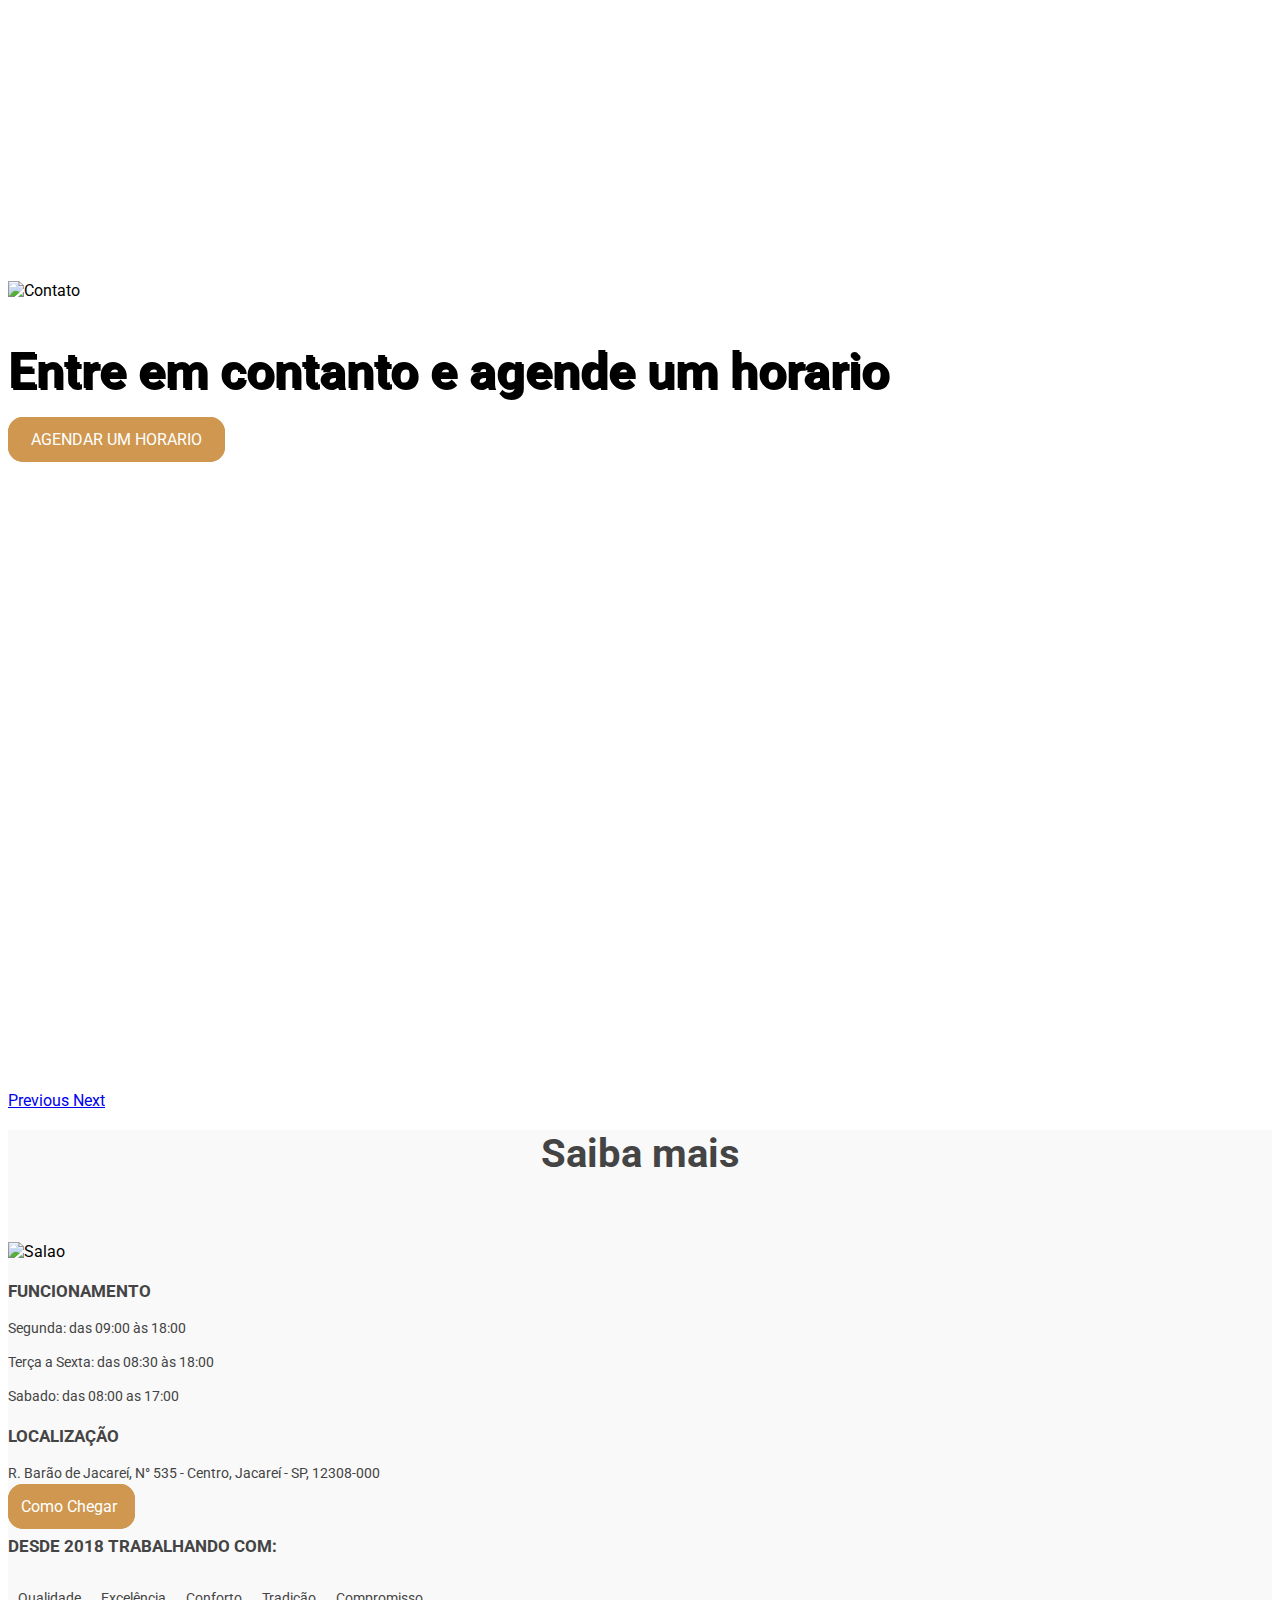
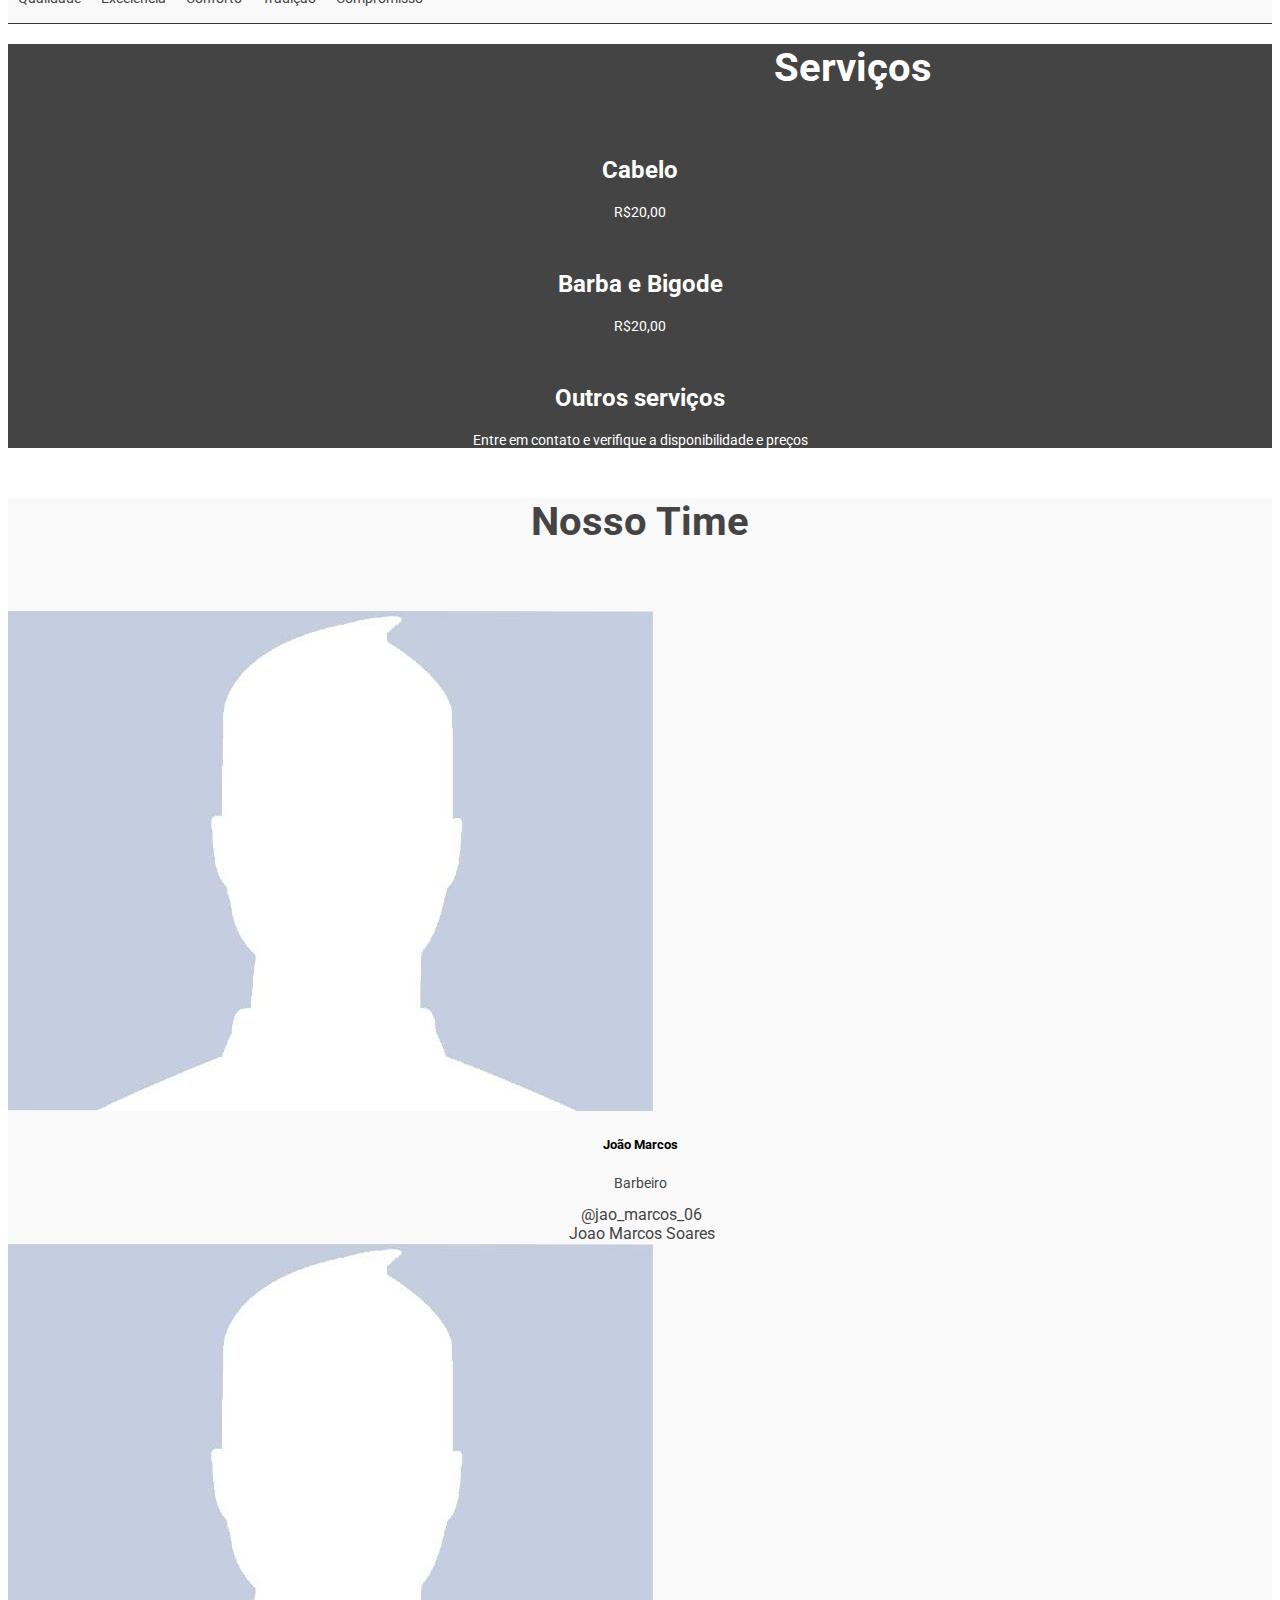
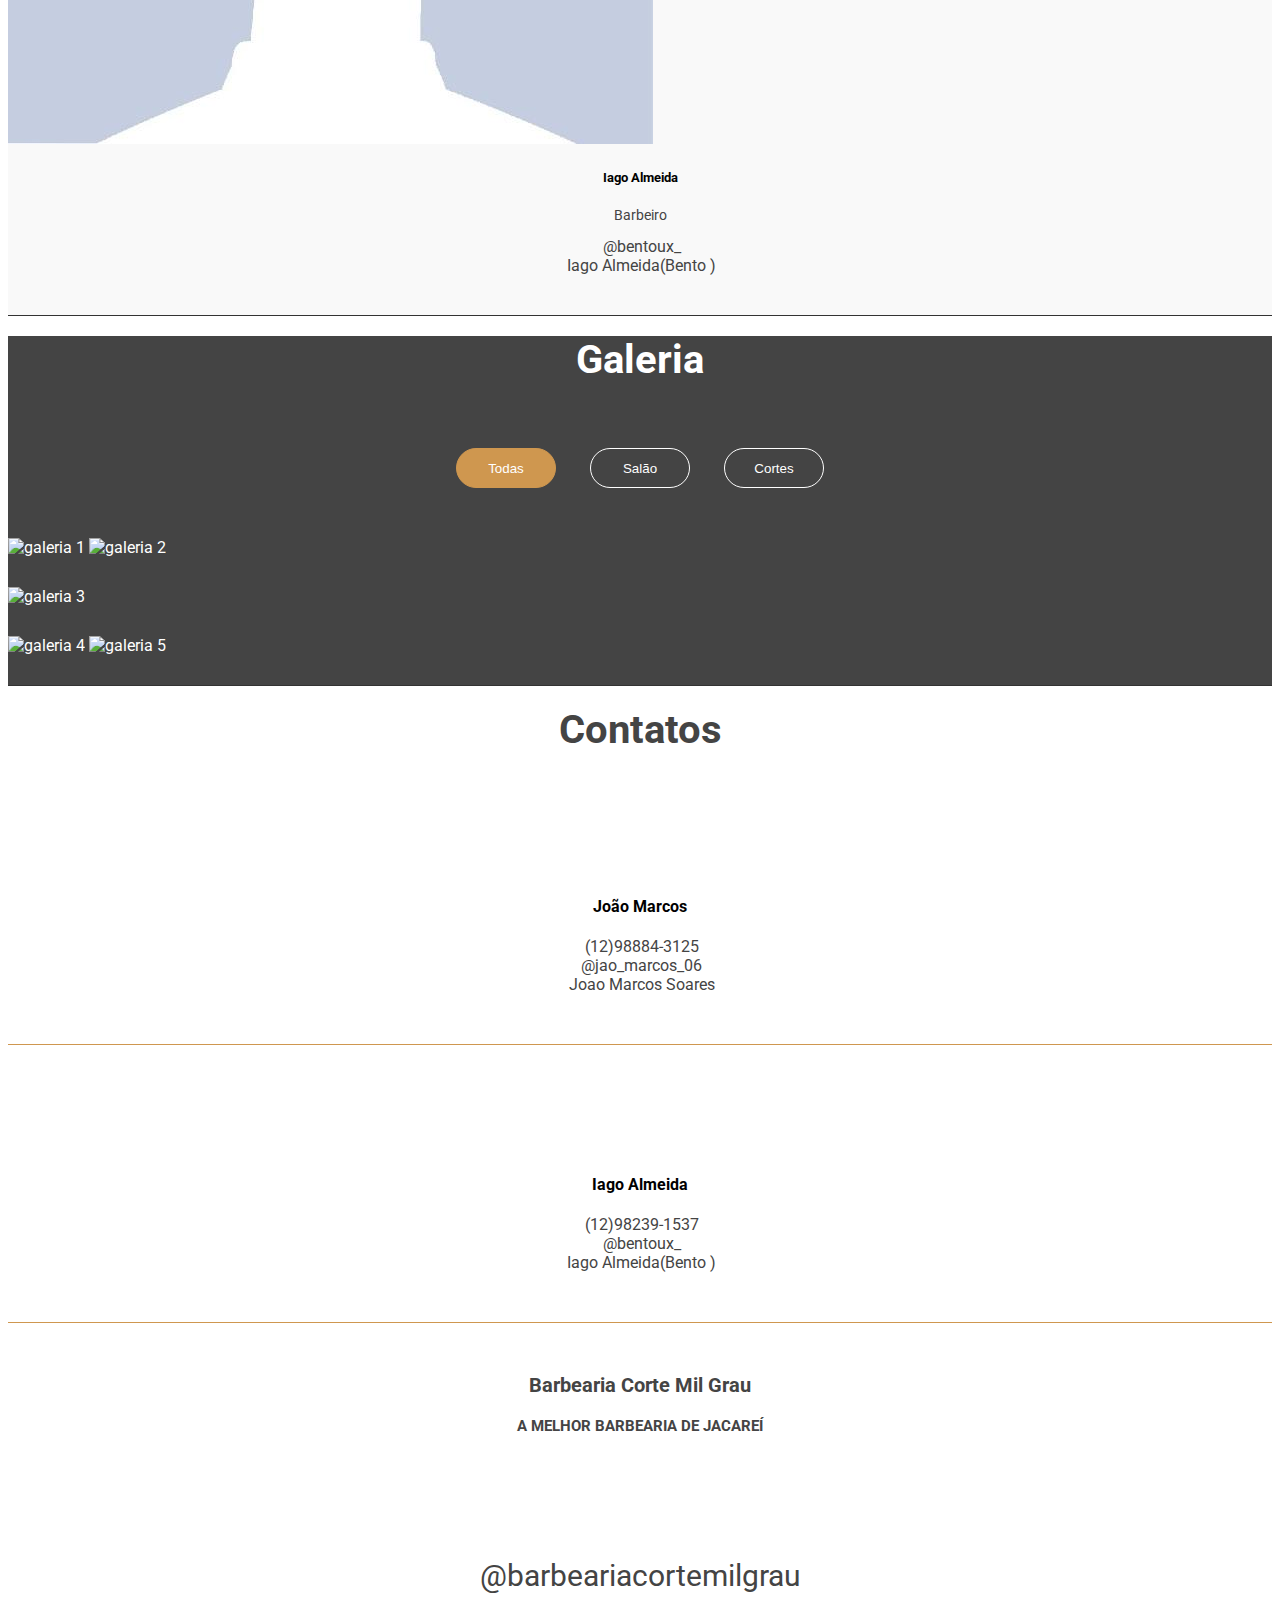
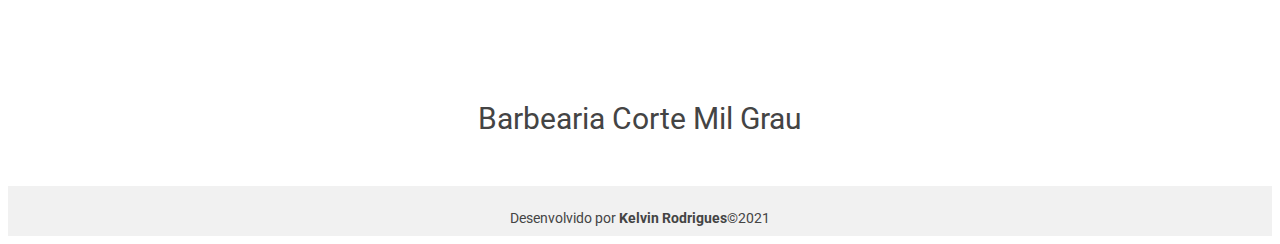
==== commit 2a9703ff: "Add files via upload" ====
--- a/index.html
+++ b/index.html
@@ -2,6 +2,7 @@
 <html lang="PT-BR">
 <head>
     <meta charset="UTF-8">
+    <meta name="format-detection" content="telephone=no">
     <meta name="viewport" content="width=device-width, initial-scale=1.0">
     <title>BARBEARIA CORTE MIL GRAU</title>
     <link rel="icon" href="/Assets/Icons/logo.png">
@@ -76,6 +77,9 @@
 
   <main>
     <div class="container-fluid">
+
+      <!-- Home -->
+
       <div id="mainSlider" class="carousel slide" data-bs-ride="carousel">
             <ol class="carousel-indicators">
               <li data-bs-target="#mainSlider" data-bs-slide-to="0" class="active"></li>
@@ -86,7 +90,7 @@
               <div class="carousel-item active">
                 <img src="/Assets/Pictures/entrada.JPG" class="d-block w-100" alt="Bem vindo">
                 <div class="carousel-caption d-none d-md-block">
-                  <h2>Bem-vindo a Barbearia Corte Mil grau</h5>
+                  <h2>Bem-vindo a Barbearia Corte Mil Grau</h5>
                   <p>Homens de verdade, vão a barbearias de verdade</h4>
                 </div>
               </div>
@@ -129,7 +133,7 @@
               </div>
               
               <div class="col-md-6">
-                <img class="img-fluid"src="/Assets/Pictures/salao00.JPG" alt="salao">
+                <img src="Assets/Pictures/salao00.JPG" class="img-fluid" alt="Salao">
               </div>
 
               <div class="col-md-6">
@@ -193,47 +197,49 @@
               <div class="col-12">
                 <h3 class="main-title">Nosso Time</h3>
               </div>
+
+              <div class="col-md-4 centered">
+                <div class="card">
+                  <img src="/Assets/Pictures/perfil.jpg" class="card-img-top" alt="imagen de perfil 1">
+                  <div class="card-body">
+                    <h5 class="card-title">João Marcos</h5>
+                    <p class="card-text">Barbeiro</p>
+                    <a href="https://www.instagram.com/jao_marcos_06/" class="card-text"><i class="fab fa-instagram"></i>@jao_marcos_06</a><br>
+                    <a href="https://www.facebook.com/joaomarcos.soares.35" class="card-text"><i class="fab fa-facebook-square"></i>Joao Marcos Soares</a>
+                  </div>
+                </div>
+              </div>
               
-              <div class="col-md-3 centered">
+              <div class="col-md-4 centered">
                 <div class="card">
                   <img src="/Assets/Pictures/perfil.jpg" class="card-img-top" alt="imagen de perfil 2">
                   <div class="card-body">
                     <h5 class="card-title">Iago Almeida</h5>
                     <p class="card-text">Barbeiro</p>
-                    <a href="https://www.instagram.com/bentoux_/" class="card-text"><i class="fab fa-instagram"></i>@bentoux_</a>
+                    <a href="https://www.instagram.com/bentoux_/" class="card-text"><i class="fab fa-instagram"></i>@bentoux_</a><br>
+                    <a href="https://www.facebook.com/iago.b.almeida" class="card-text"><i class="fab fa-facebook-square"></i>Iago Almeida(Bento )</a>
                   </div>
                 </div>
               </div>
 
-              
-              <div class="col-md-3 centered">
-                <div class="card">
-                  <img src="/Assets/Pictures/perfil.jpg" class="card-img-top" alt="imagen de perfil 1">
-                  <div class="card-body">
-                    <h5 class="card-title">Joao Marcos</h5>
-                    <p class="card-text">Barbeiro</p>
-                    <a href="https://www.instagram.com/jao_marcos_06/" class="card-text"><i class="fab fa-instagram"></i>@jao_marcos_06</a>
-                  </div>
-                </div>
-              </div>
-
-              <div class="col-md-3 centered">
+<!--               <div class="col-md-3 centered">
                 <div class="card">
                   <img src="/Assets/Pictures/perfil.jpg" class="card-img-top" alt="imagen de perfil 3">
                     <div class="card-body">
                     <h5 class="card-title">Vitinho Silva</h5>
                     <p class="card-text">Barbeiro</p>
-                    <a href="https://www.instagram.com/vitinho_csilva/" class="card-text"><i class="fab fa-instagram"></i>@vitinho_csilva</a>
+                    <a href="https://www.instagram.com/vitinho_csilva/" class="card-text"><i class="fab fa-instagram"></i>@vitinho_csilva</a><br>
+                    <a href="https://www.facebook.com/profile.php?id=100054455972645" class="card-text"><i class="fab fa-facebook-square"></i>Vitinho Silva</a>
                   </div>
                 </div>
               </div>
                 
-              </div>
-            </div>
-      </div>
-
+              </div> -->
+            </div>
+        </div>
+      </div>
         <!--Galeria-->
-
+      
       <div id="galery">
           <div class="container">
             <div class="row">
@@ -245,24 +251,21 @@
                 <button class="main-btn filter-btn" id="slao-btn">Salão</button>
                 <button class="main-btn filter-btn" id="cortes-btn">Cortes</button>
               </div>
-              <div class="col-md-4 galery-box slao">
-                <img src="/Assets/Pictures/gb1.JPG" class="img-fluid" alt="galeria 1">
-              </div>
-              <div class="col-md-4 galery-box slao">
-                <img src="/Assets/Pictures/gb2.JPG" class="img-fluid" alt="galeria 2">
-              </div>
-              <div class="col-md-4 galery-box slao">
-                <img src="/Assets/Pictures/gb3.JPG" class="img-fluid" alt="galeria 3">
-              </div>
-              <div class="col-md-4 galery-box slao">
-                <img src="/Assets/Pictures/gb4.JPG" class="img-fluid" alt="galeria 4">
-              </div>
-              <div class="col-md-4 galery-box cortes">
-                <img src="/Assets/Pictures/gs1.JPG" class="img-fluid" alt="galeria 5">
-              </div>
-              <div class="col-md-4 galery-box cortes">
-                <img src="/Assets/Pictures/gs2.JPG" class="img-fluid" alt="galeria 6">
-              </div>
+              <div class="col-md-4 ">
+                <img src="/Assets/Pictures/gb1.JPG" class="img-fluid galery-box slao" alt="galeria 1">
+                <img src="/Assets/Pictures/gs1.JPG" class="img-fluid galery-box cortes" alt="galeria 2">
+              </div>
+              <div class="col-md-4 galery-box slao ">
+                <img src="/Assets/Pictures/gb2.JPG" class="img-fluid" alt="galeria 3">
+              </div>
+              <div class="col-md-4 ">
+                <img src="/Assets/Pictures/gb3.JPG" class="img-fluid galery-box slao" alt="galeria 4">
+                <img src="/Assets/Pictures/gs2.JPG" class="img-fluid galery-box cortes" alt="galeria 5">
+              </div>
+
+
+
+
             </div>
           </div>
       </div>
@@ -270,6 +273,69 @@
     </div>
   </main>
 
+  <!-- Contato -->
+
+  <footer>
+    <div id="contact">
+      <div class="container">
+        <div class="row">
+          <div class="col-md-12">
+            <h3 class="main-title">Contatos</h3>
+          </div>
+
+          <div class="col-md-6 contact-box">
+            <i class="fas fa-user-circle"></i>
+            <h4>João Marcos</h4>
+            <a href="tel: 12 98884-3125"><i class="fab fa-whatsapp"></i>(12)98884-3125</a><br>
+            <a href="https://www.instagram.com/jao_marcos_06/"><i class="fab fa-instagram"></i>@jao_marcos_06</a><br>
+            <a href="https://www.facebook.com/joaomarcos.soares.35"><i class="fab fa-facebook-square"></i>Joao Marcos Soares</a>
+  
+          </div>
+  
+          <div class="col-md-6 contact-box">
+            <i class="fas fa-user-circle"></i>
+            <h4>Iago Almeida</h4>
+            <a href="tel: 12 98239-1537"><i class="fab fa-whatsapp"></i>(12)98239-1537</a><br>
+            <a href="https://www.instagram.com/bentoux_/"><i class="fab fa-instagram"></i>@bentoux_</a><br>
+            <a href="https://www.facebook.com/iago.b.almeida"><i class="fab fa-facebook-square"></i>Iago Almeida(Bento )</a>
+  
+          </div>
+
+          <!-- <div class="col-md-4 contact-box">
+            <i class="fas fa-user-circle"></i>
+            <h4>Vitinho Silva</h4>
+            <a href="tel: 12 98884-3125"><i class="fab fa-whatsapp"></i>(12)99999-9999</a><br>
+            <a href="https://www.instagram.com/vitinho_csilva/"><i class="fab fa-instagram"></i>@vitinho_csilva</a><br>
+            <a href="https://www.facebook.com/profile.php?id=100054455972645"><i class="fab fa-facebook-square"></i>Vitinho Silva</a>
+  
+          </div> -->
+
+          <div class="col-md-12" id="contact-title">
+            <h5 class="main-title"><strong>Barbearia Corte Mil Grau</strong></h5>
+            <h6 class="main-title"><strong>A MELHOR BARBEARIA DE JACAREÍ</strong></h6>
+          </div>
+  
+          <div class="col-md-6 contactFinish">
+            <a href="https://www.instagram.com/barbeariacortemilgrau/"><i class="fab fa-instagram"></i><br>@barbeariacortemilgrau</a><br>
+          </div>
+  
+          <div class="col-md-6 contactFinish">
+            <a href="https://www.facebook.com/Barbearia-Corte-Mil-Grau-169466967058273/"><i class="fab fa-facebook-square"></i><br>Barbearia Corte Mil Grau</a>
+          </div>        
+        </div>
+      </div>
+    </div>
+
+    <div id="copy-area">
+      <div class="container">
+        <div class="row">
+          <div class="col-md-12">
+            <p>Desenvolvido por <a href="https://github.com/ksrkelvin" target="_blank">Kelvin Rodrigues</a>&copy;2021</p>
+          </div>
+        </div>
+      </div>
+    </div>
+  </footer>
 
 
 
--- a/Css/style.css
+++ b/Css/style.css
@@ -68,6 +68,7 @@
 
 #mainSlider .carousel-caption{
     top: 30%;
+    text-shadow: 1.5px 1.5px black;
 }
 
 #mainSlider .carousel-caption h2{
@@ -94,6 +95,7 @@
     border-radius: 15px;
     text-decoration: none;
     transition: .5s;
+    text-shadow: none;
     
 }
 
@@ -111,6 +113,7 @@
 #about{
     background-color: #f9f9f9;
     border-bottom: 1px solid #333;
+    padding-bottom: 50px;
 }
 
 .main-title{
@@ -138,7 +141,8 @@
     background-color: #cf974f;
     color: #fff;
     text-decoration: none;
-    border-radius: 15px;   
+    border-radius: 15px;
+    transition: .5s;   
 }
 
 #local-button i{
@@ -206,6 +210,7 @@
 #barbers{
     background-color: #f9f9f9;
     border-bottom: 1px solid #333;
+    padding-bottom: 40px;
 }
 
 .centered{
@@ -218,15 +223,16 @@
 
 .card-body a{
     text-decoration: none;
-    color: #444;
-    
-
+    color: #444;   
 }
 
 .card-body a:hover > i{
     color: #cf974f;
 }
 
+.card-body i{
+    margin-right: 3px;
+}
 
 /* Galeria */
 #galery{
@@ -239,7 +245,7 @@
 }
 
 .galery-box{
-    margin-bottom:30px;
+    margin-bottom: 30px;    
 }
 
 #filter-btn-box{
@@ -275,3 +281,138 @@
     
 }
 
+/* Contato */
+#contact{
+    text-align: center;
+}
+
+.contact-box{
+    padding-bottom: 50px;
+    margin-bottom: 50px;
+    border-bottom: 1px solid #cf974f ;
+}
+
+#contact-title{
+    margin-top: 50px;
+    text-align: center;
+}
+
+#contact-title h5{
+    font-size: 20px;
+    margin-bottom: 5px;
+    font-weight: 400;
+}
+#contact-title h6{
+    font-size: 15px;
+    font-weight: 400;
+}
+
+.contact-box a{
+    font-size: 16px;
+    text-decoration: none;
+    color: #444;
+}
+
+.contact-box a:hover > i{
+    color: #cf974f;
+}
+
+.contact-box i{
+    margin-right: 3px;
+    color: #444;
+}
+
+.fa-user-circle{
+    font-size: 50px;
+}
+
+.contactFinish{
+    text-align: center;
+    font-size: 30px;
+    margin-bottom: 50px;
+}
+.contactFinish i{
+    font-size: 50px;
+}
+
+.contactFinish a{
+    color: #444;
+    text-decoration: none;
+    transition: .5s;
+}
+
+.contactFinish a:hover > i{
+    color: #cf974f;
+}
+
+/* Copy */
+
+#copy-area{
+    background-color: #f1f1f1;
+}
+
+#copy-area .container{
+    padding: 10px 0;
+    text-align: center;
+}
+
+#copy-area .container p{
+    margin-bottom: 0;
+}
+
+#copy-area .container a{
+    font-weight: bold;
+    color: #444;
+    text-decoration: none;
+}
+
+#copy-area .container a:hover{
+    color: #cf974f;
+}
+
+/* Responsive */
+
+@media (max-width: 768px){
+    /* geral */
+    .container{
+        padding: 20px 0;
+    }
+
+    /* Slider */
+
+    #mainSlider .carousel-inner, #mainSlider .carousel-item{
+        height: auto;
+    }
+
+    #mainSlider .carousel-caption h2{
+        font-size: 28px;
+    }
+
+    #mainSlider .carousel-caption p{
+        font-size: 18px;
+        margin-bottom: 40px;
+        
+    }
+
+    .carousel-caption{
+        left: 10%;
+        right: 10%;
+    }
+
+    /* About */
+    
+    #about img{
+        margin-top: 100px;
+    }
+
+    /* Time */
+
+    .card-title{
+        font-size: 14px;
+    }
+
+    .card-text{
+        font-size: 12px;
+    }
+
+}    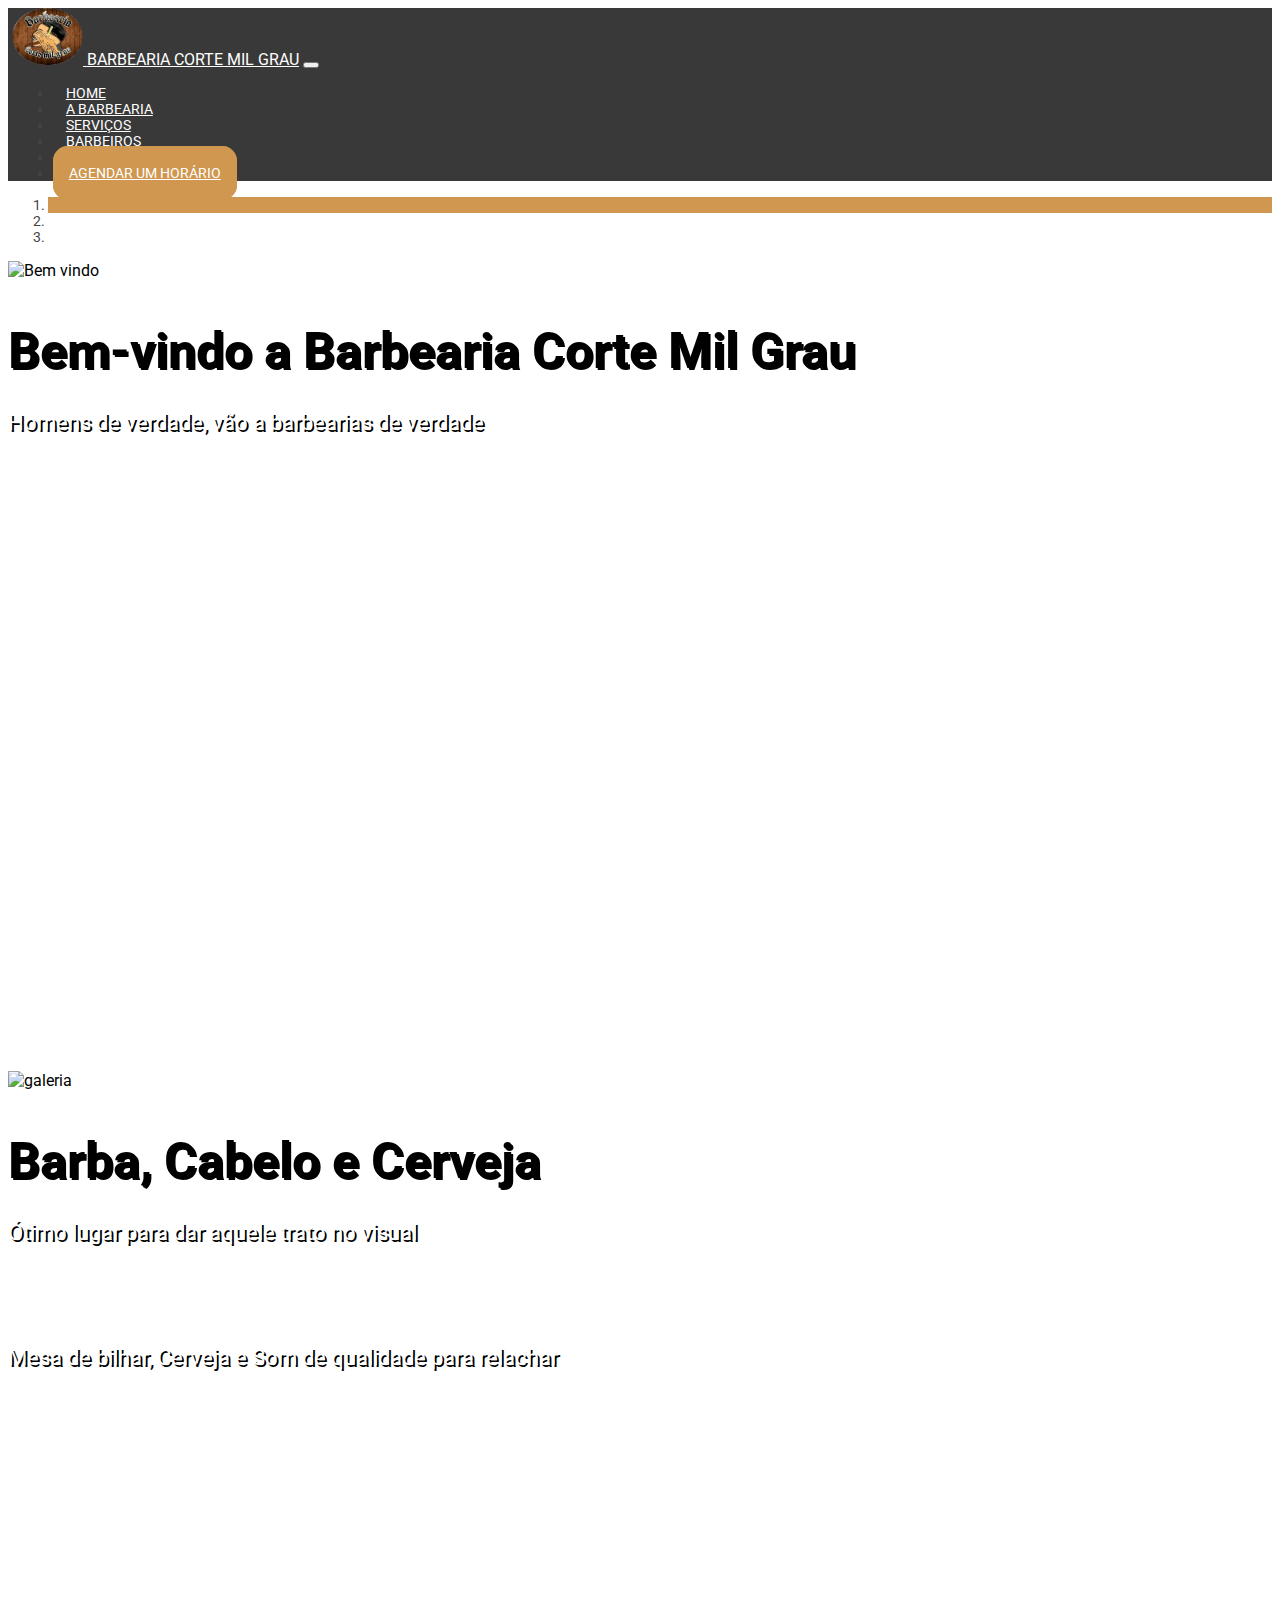
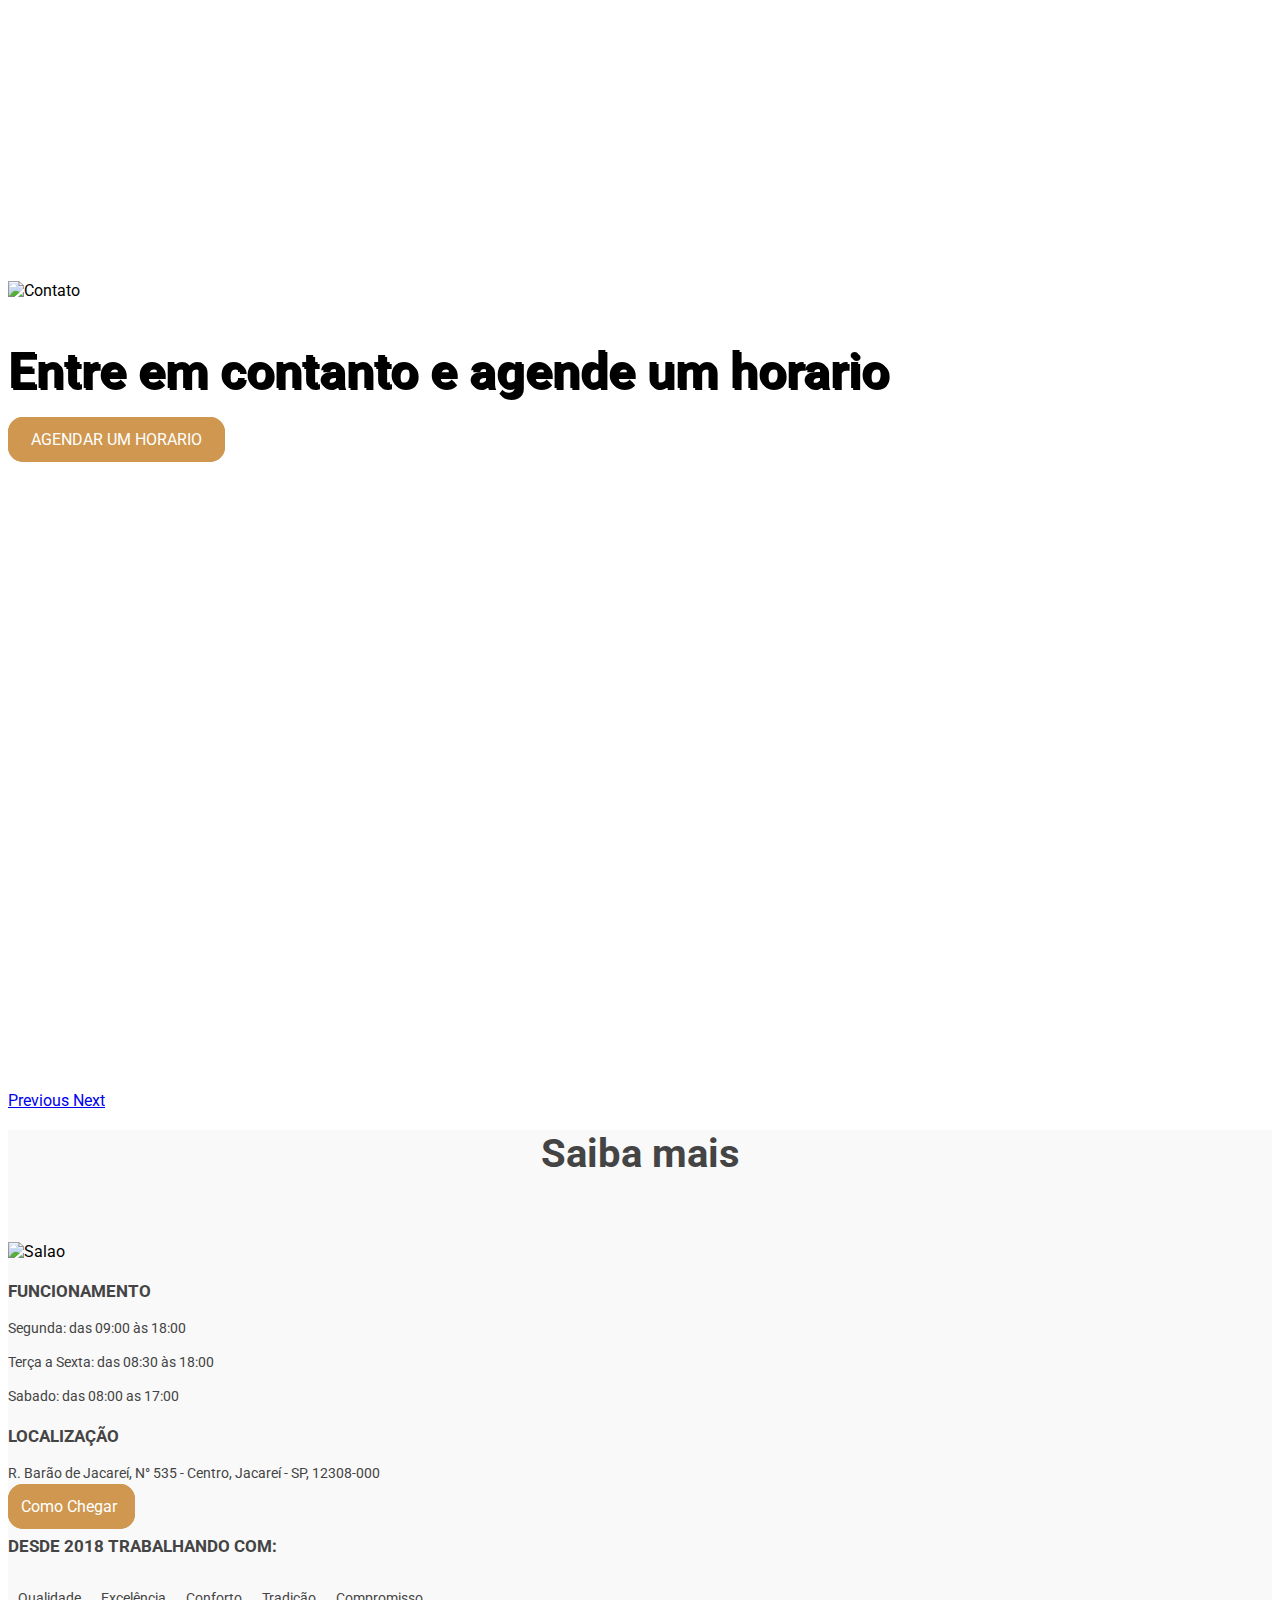
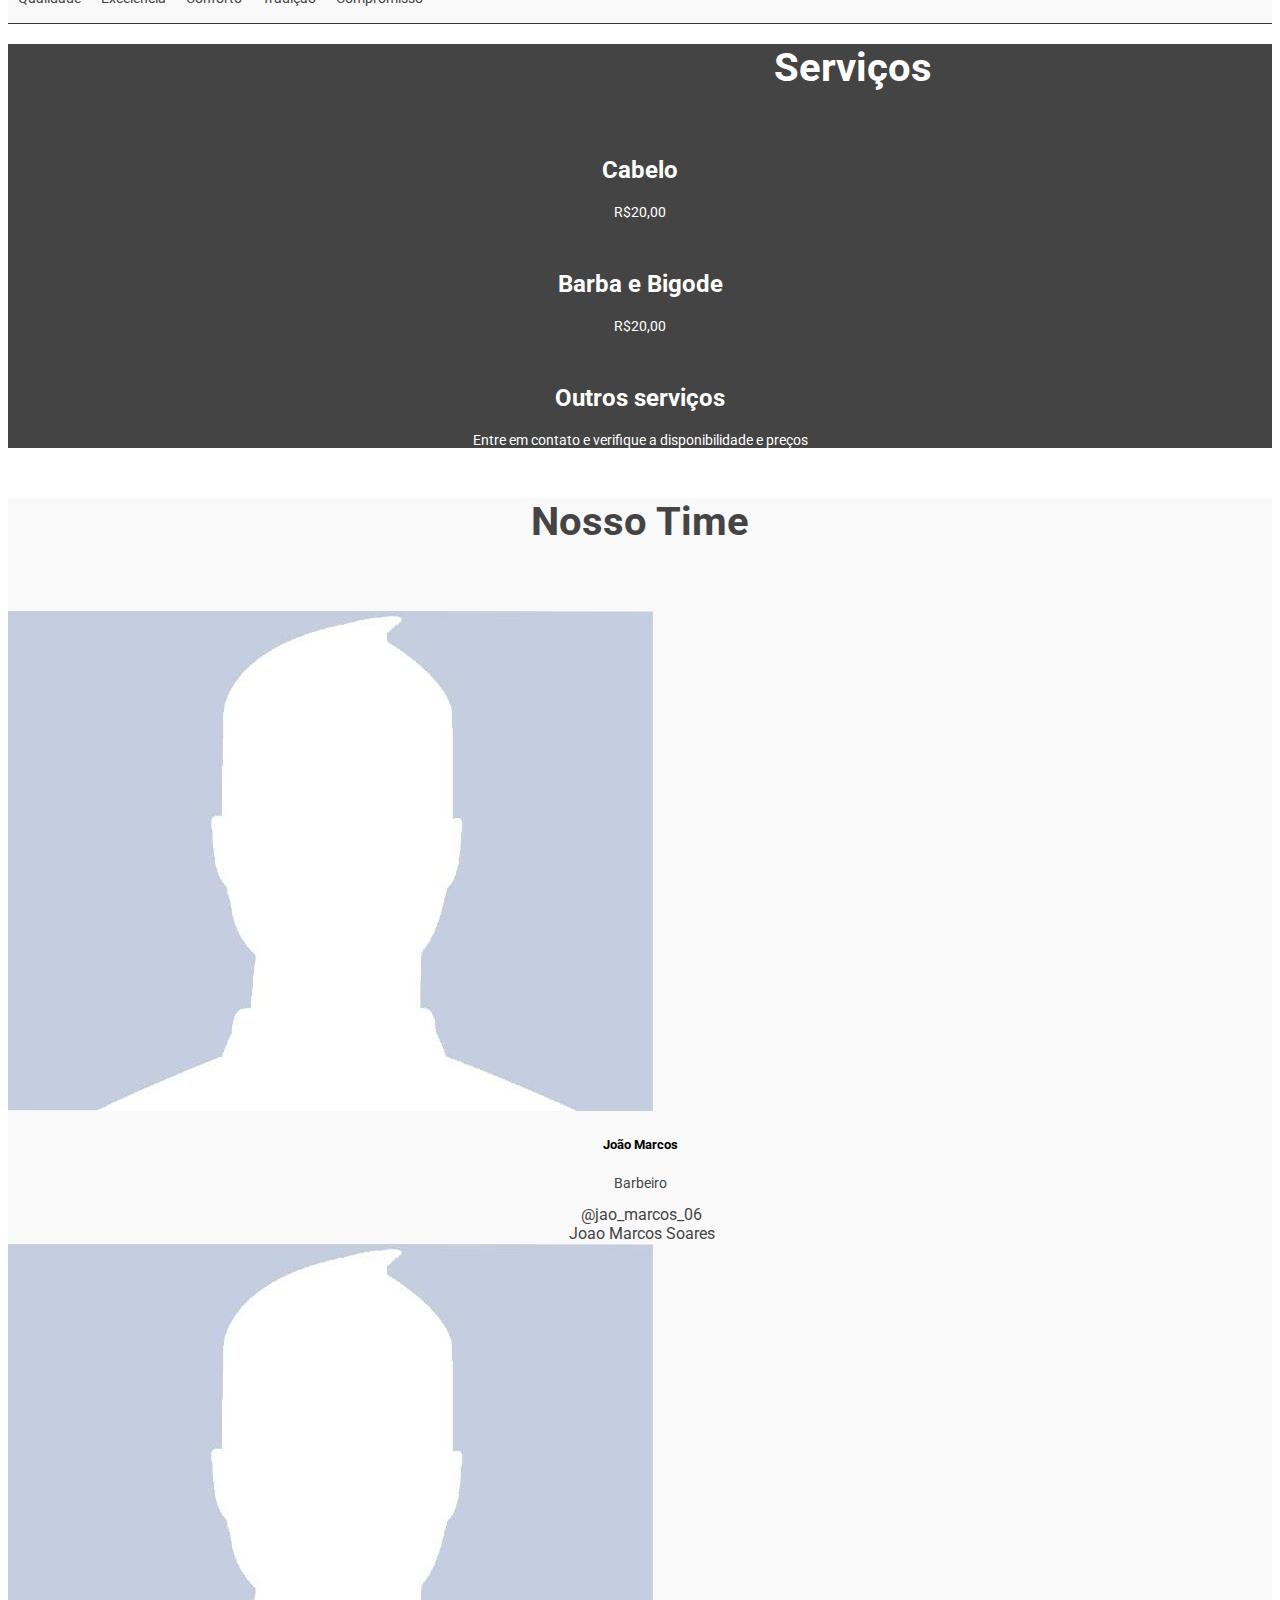
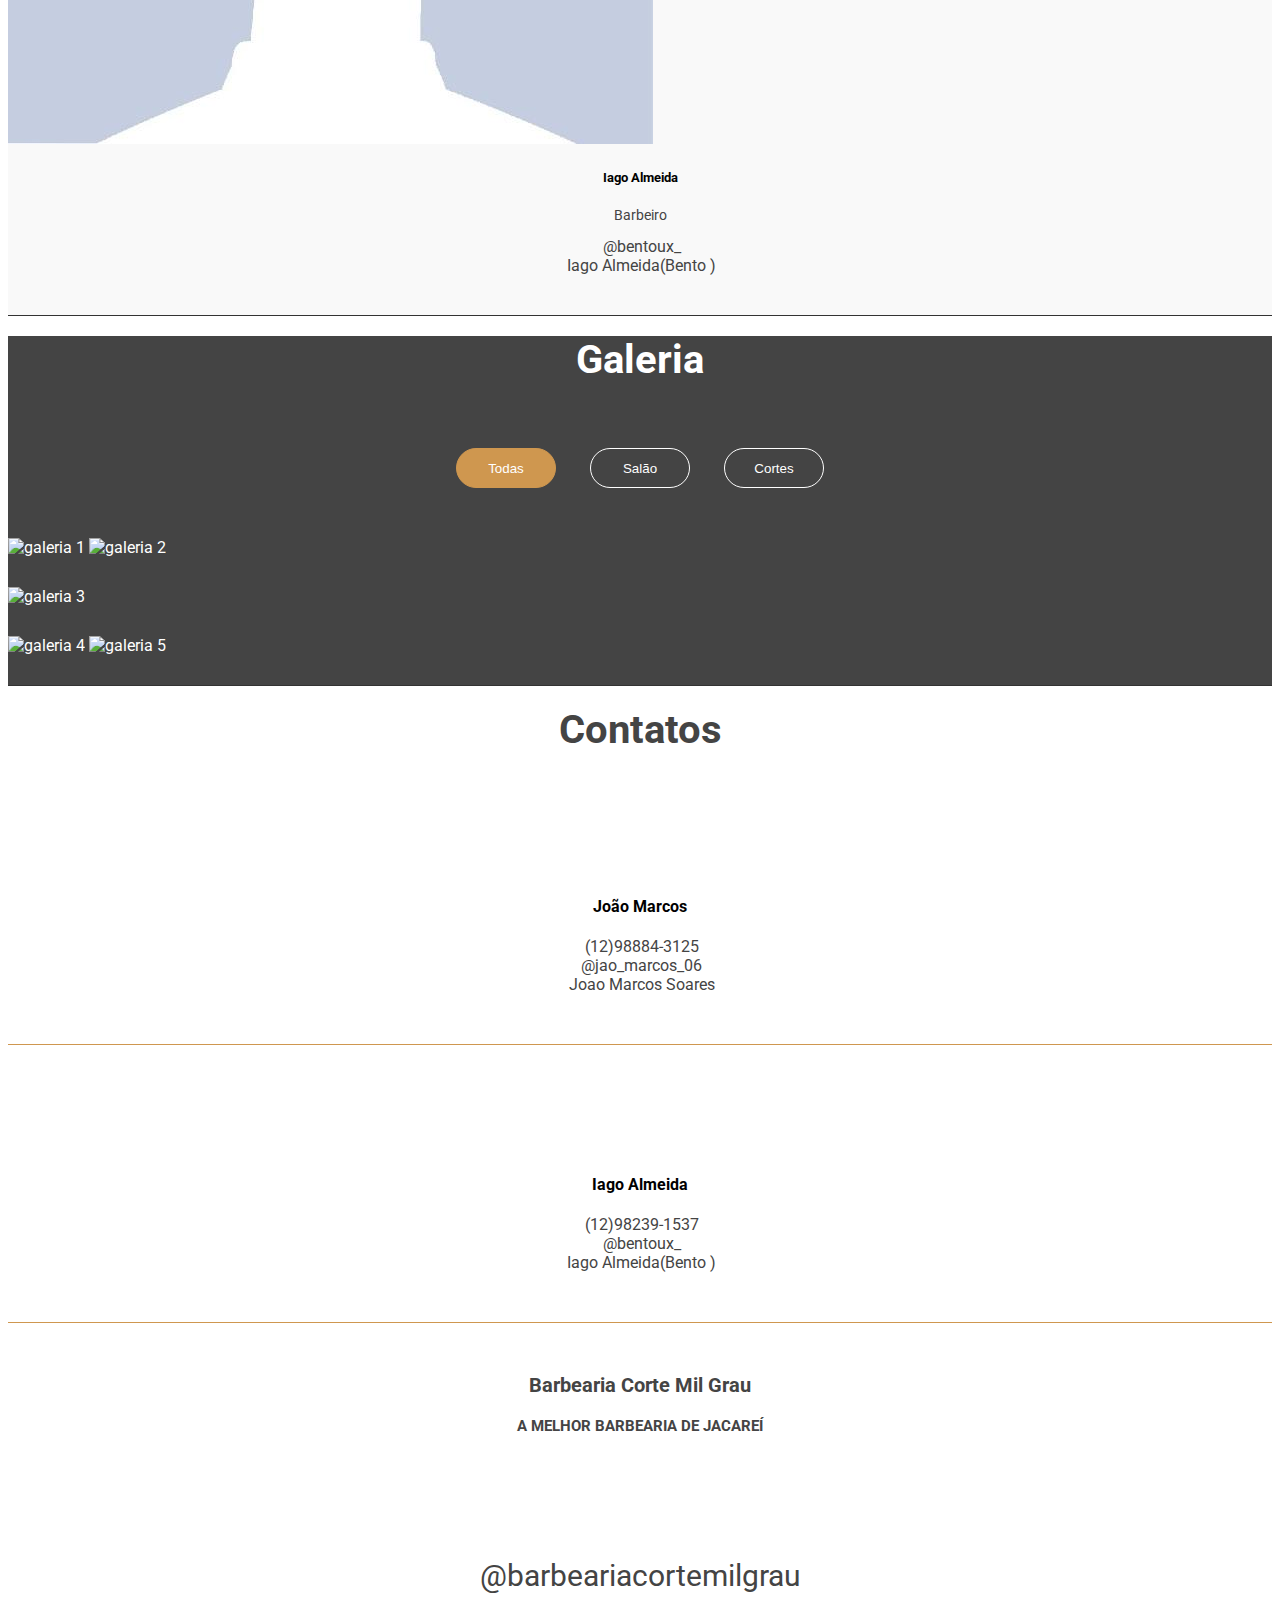
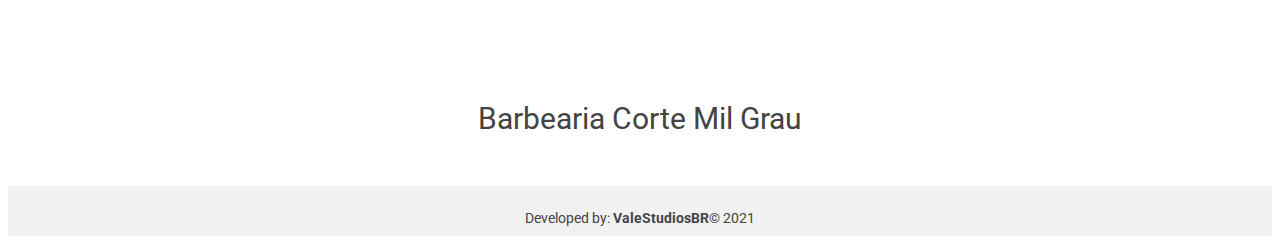
==== commit 5c2918b2: "Add files via upload" ====
--- a/index.html
+++ b/index.html
@@ -32,9 +32,7 @@
         <div class="container" id="nav-container">
             <nav class="navbar navbar-expand-lg fixed-top navbar-dark">
                 <div class="container-fluid">
-                    <a href="#mainSlider" class="navbar-brand">
-                        <img id="logo" src="/Assets/Icons/logo.png">BARBEARIA CORTE MIL GRAU
-                    </a>
+                    <a href="#mainSlider" class="navbar-brand"><img id="logo" src="/Assets/Icons/logo.png"><span id="nome"> BARBEARIA CORTE MIL GRAU</span></a>
                     
                     <button class="navbar-toggler" type="button" data-bs-toggle="collapse" data-bs-target="#navbarNav" aria-controls="navbarNav" aria-expanded="false" aria-label="Toggle navigation">
                         <span class="navbar-toggler-icon"></span>
@@ -89,7 +87,7 @@
             <div class="carousel-inner">
               <div class="carousel-item active">
                 <img src="/Assets/Pictures/entrada.JPG" class="d-block w-100" alt="Bem vindo">
-                <div class="carousel-caption d-none d-md-block">
+                <div class="carousel-caption d-md-block">
                   <h2>Bem-vindo a Barbearia Corte Mil Grau</h5>
                   <p>Homens de verdade, vão a barbearias de verdade</h4>
                 </div>
@@ -97,7 +95,7 @@
 
               <div class="carousel-item">
                 <img src="Assets/Pictures/mesa_bilharflach.JPG" class="d-block w-100" alt="galeria">
-                <div class="carousel-caption d-none d-md-block">
+                <div class="carousel-caption d-md-block">
                   <h2>Barba, Cabelo e Cerveja</h5>
                   <p>Ótimo lugar para dar aquele trato no visual</p>
                   <p>Mesa de bilhar, Cerveja e Som de qualidade para relachar</p>
@@ -106,7 +104,7 @@
 
               <div class="carousel-item">
                 <img src="/Assets/Pictures/tesoura-guardada.JPG" class="d-block w-100" alt="Contato">
-                <div class="carousel-caption d-none d-md-block">
+                <div class="carousel-caption d-md-block">
                   <h2>Entre em contanto e agende um horario</h5>
                   <a href="#contato" class="main-btn"> Agendar um horario</a>
                 </div>
@@ -330,7 +328,7 @@
       <div class="container">
         <div class="row">
           <div class="col-md-12">
-            <p>Desenvolvido por <a href="https://github.com/ksrkelvin" target="_blank">Kelvin Rodrigues</a>&copy;2021</p>
+            <p>Developed by: <a href="https://github.com/ksrkelvin" target="_blank">ValeStudiosBR</a>&copy; 2021</p>
           </div>
         </div>
       </div>
--- a/Css/style.css
+++ b/Css/style.css
@@ -1,4 +1,8 @@
 /* Gerais */
+html{
+    scroll-behavior: smooth;
+}
+
 body{
     font-family: "Roboto", sans-serif;
     
@@ -17,6 +21,11 @@
 
 header, .navbar{
     background-color: #393939;
+}
+
+.navbar{
+    padding-left: 5px;
+    padding-right: 5px;
 }
 
 #navcontainer{
@@ -68,7 +77,7 @@
 
 #mainSlider .carousel-caption{
     top: 30%;
-    text-shadow: 1.5px 1.5px black;
+    text-shadow: 2px 2px black;
 }
 
 #mainSlider .carousel-caption h2{
@@ -374,6 +383,7 @@
 
 @media (max-width: 768px){
     /* geral */
+
     .container{
         padding: 20px 0;
     }
@@ -415,4 +425,105 @@
         font-size: 12px;
     }
 
-}    +}    
+
+@media(max-width: 425px){
+   
+    /* Slider */
+    #mainSlider{
+        margin-top: 90px;
+    }
+
+    #mainSlider .carrousel-caption{
+        top: 5%;
+    }
+
+    #mainSlider .carousel-caption h2{
+        font-size: 30px;
+        margin-bottom: 40px;
+    }
+
+    #mainSlider .carousel-caption p{
+        display: none;
+    }
+
+    /* About */
+
+    .main-title{
+        font-size: 30px;
+    }
+
+    #about img{
+        margin-top: 0;
+        margin-bottom: 30px;
+    }
+    #local-button {
+        line-height: 40px;
+    }
+
+    #about-list li{
+        margin: 10px;
+        padding:0;
+        line-height: 25px;
+    }
+
+    /* Time */
+
+    #barbers .col-md-4{
+        width: 50%;
+        margin-bottom: 30px;
+    }
+
+    /* Galeria */
+
+    #galery .filter-btn{
+        margin-bottom: 20px;
+    }
+
+    /* Contato */
+
+    .contact-box{
+        border: none;
+        margin-bottom: 0;
+    }
+    #contact-title h5{
+        font-size: 30px;
+
+    }
+
+    #contact-title h6{
+        font-size: 25px;
+
+    }
+
+}
+
+@media(max-width: 375px){
+
+    /* geral */
+    p{
+        font-size: 18px;
+    }
+
+    /* Slider */
+    
+    #mainSlider{
+        margin-top: 100px;
+    }
+
+    #mainSlider .carrousel-caption{
+        top: 10%;
+    }
+
+    #mainSlider .carousel-caption h2{
+        margin-top: -30px;
+        font-size: 20px;
+        margin-bottom: 30px;
+    }
+    
+    /* Navbar */
+
+    #nome{
+        display: none;
+    }
+}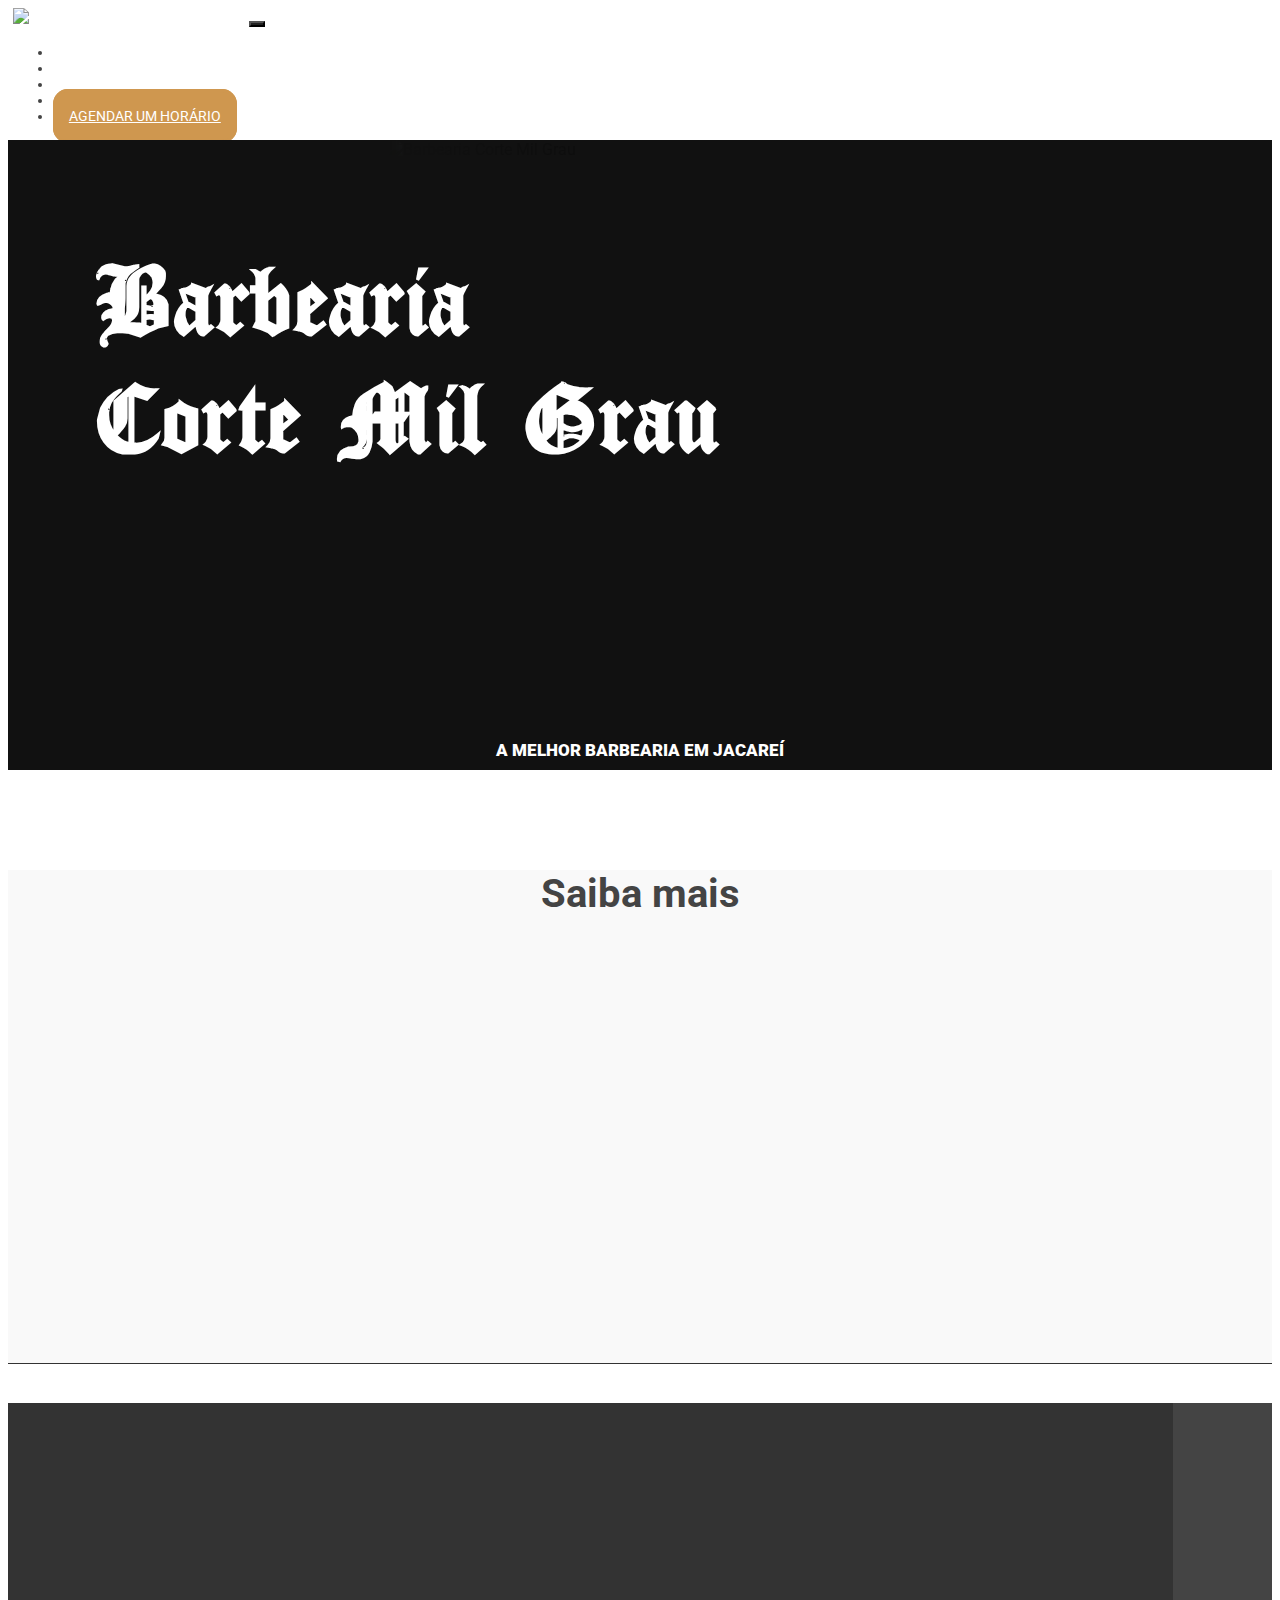
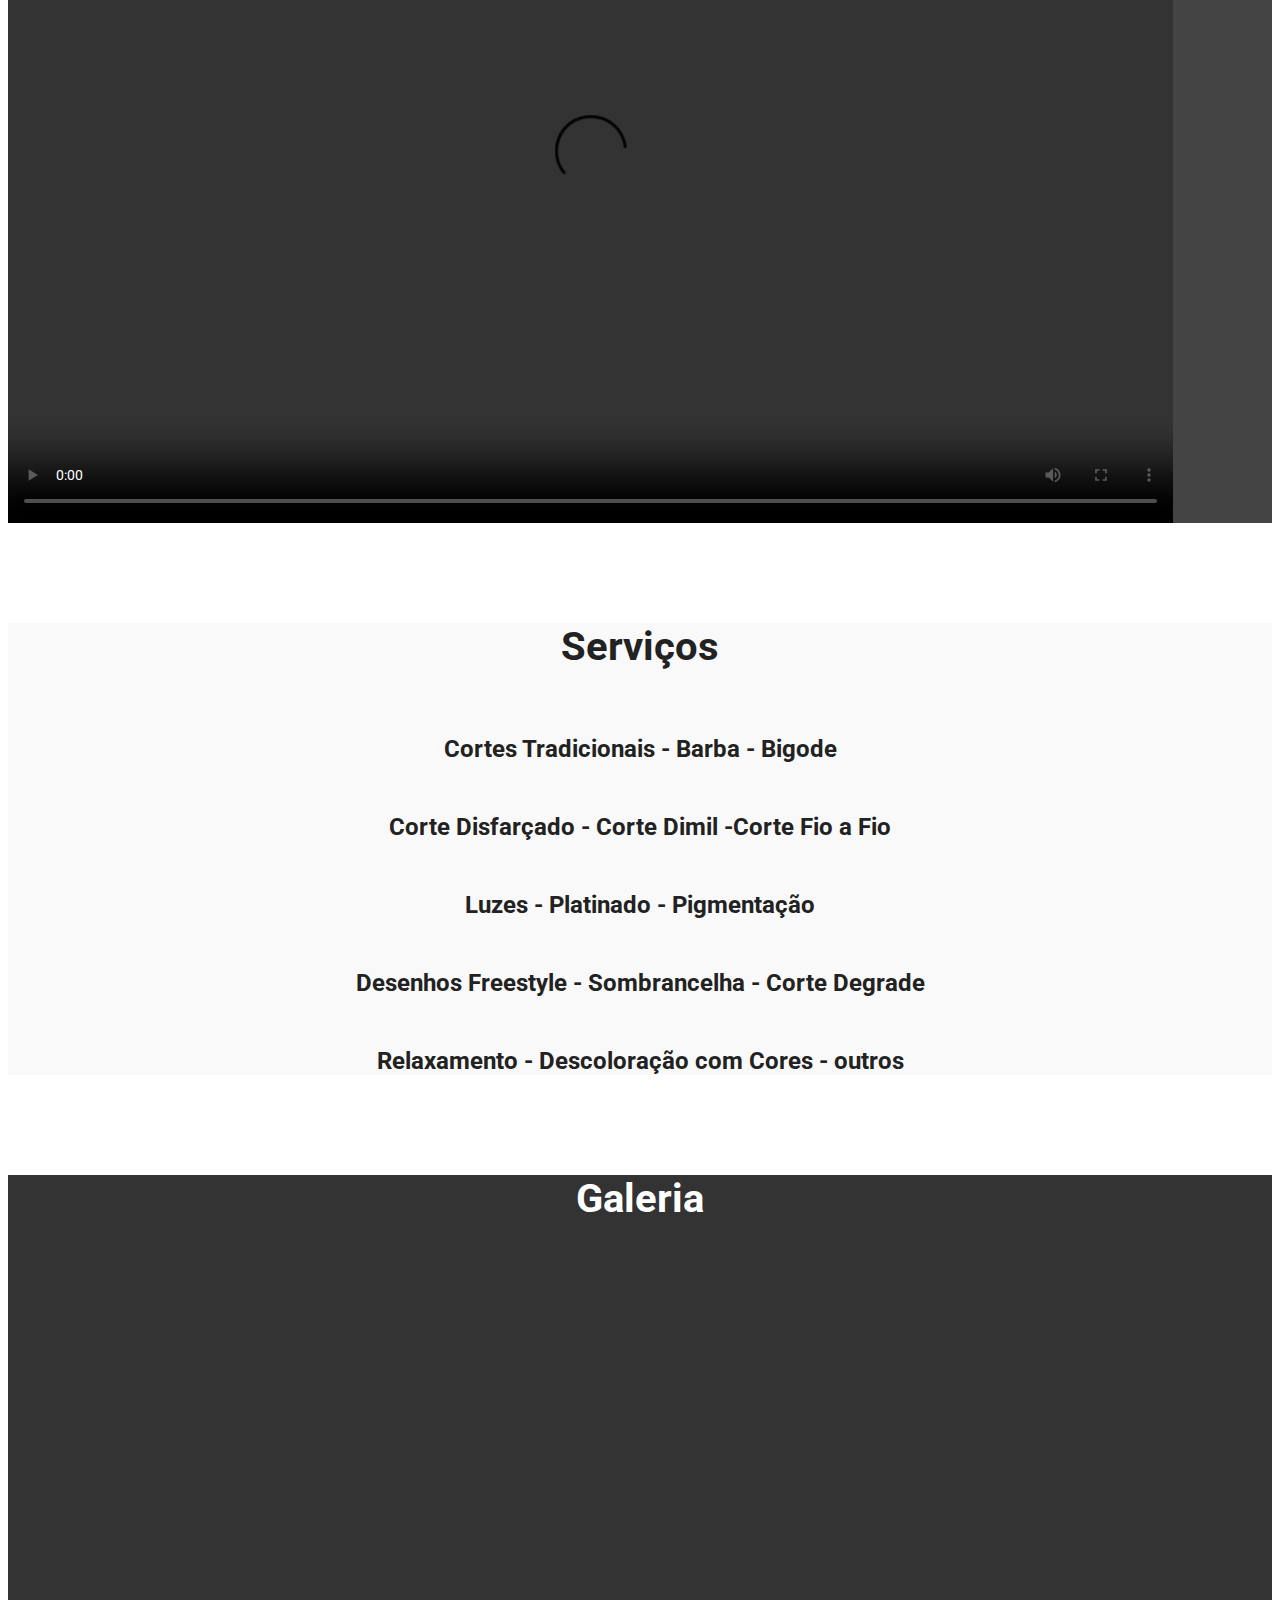
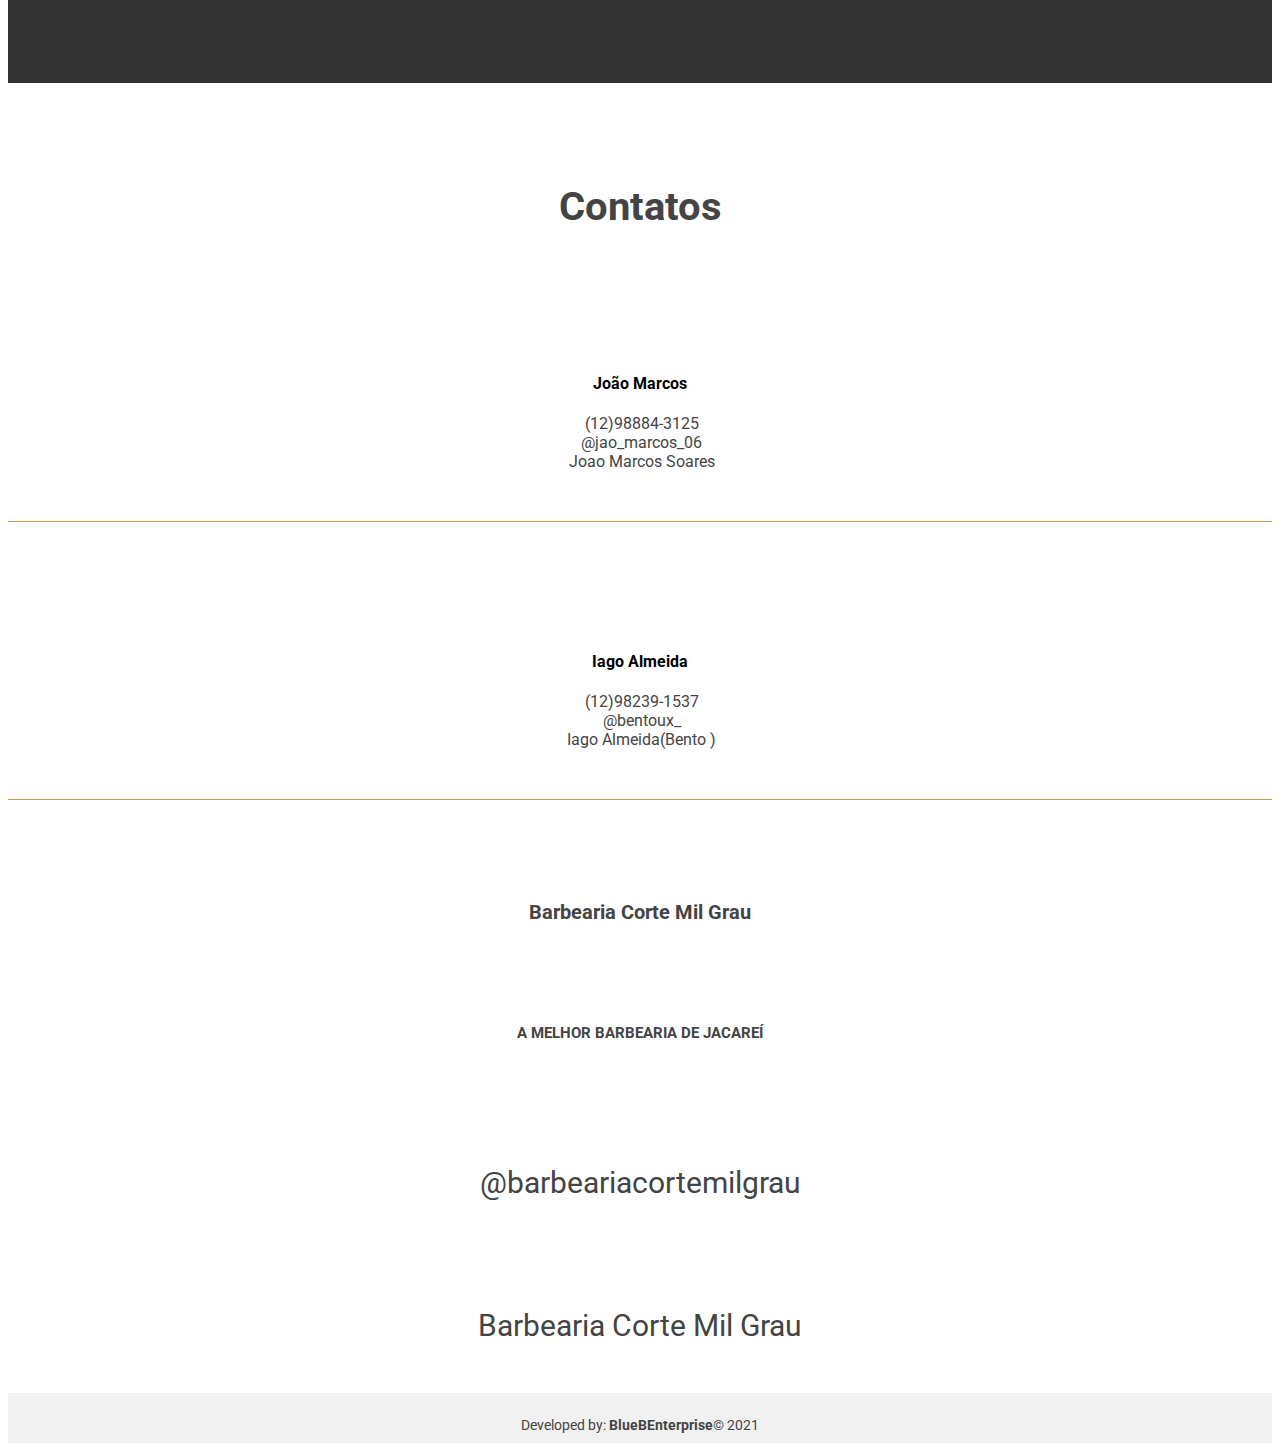
==== commit 30c5f236: "Add files via upload" ====
--- a/index.html
+++ b/index.html
@@ -5,13 +5,15 @@
     <meta name="format-detection" content="telephone=no">
     <meta name="viewport" content="width=device-width, initial-scale=1.0">
     <title>BARBEARIA CORTE MIL GRAU</title>
-    <link rel="icon" href="/Assets/Icons/logo.png">
+    <link rel="icon" href="./src/icons/logo.png">
+    <meta name="description" content="Barbearia Corte Mil Grau - A Melhor Barbearia de Jacarei">
+    <meta name="keywords" content="barbearia corte mil grau, barbearia em jacarei, corte de cabelo em jacarei">
 
     <!--Bootstrap CSS-->
     <link href="https://cdn.jsdelivr.net/npm/bootstrap@5.0.0-beta1/dist/css/bootstrap.min.css" rel="stylesheet" integrity="sha384-giJF6kkoqNQ00vy+HMDP7azOuL0xtbfIcaT9wjKHr8RbDVddVHyTfAAsrekwKmP1" crossorigin="anonymous">
 
     <!--CSS-->
-    <link rel="stylesheet" href="/Css/style.css" type="text/css">
+    <link rel="stylesheet" href="./css/style.css?ver=0.0" type="text/css">
 
     <!--Font Awesome-->
     <script src="https://kit.fontawesome.com/d8cf255518.js" crossorigin="anonymous"></script>
@@ -24,24 +26,24 @@
 
 
 </head>
-<body>
+<body >
 
     <!-- NavBar -->  
     
-    <header>
+    <header data-color="#222" >
         <div class="container" id="nav-container">
-            <nav class="navbar navbar-expand-lg fixed-top navbar-dark">
+            <nav data-color="#222" class="navbar navbar-expand-lg fixed-top navbar-dark">
                 <div class="container-fluid">
-                    <a href="#mainSlider" class="navbar-brand"><img id="logo" src="/Assets/Icons/logo.png"><span id="nome"> BARBEARIA CORTE MIL GRAU</span></a>
+                    <a href="#home" class="navbar-brand"><img id="logo" src="./src/icons/logo.png"><span id="nome"> BARBEARIA CORTE MIL GRAU</span></a>
                     
-                    <button class="navbar-toggler" type="button" data-bs-toggle="collapse" data-bs-target="#navbarNav" aria-controls="navbarNav" aria-expanded="false" aria-label="Toggle navigation">
+                    <button class="navbar-toggler colorNav" type="button" data-bs-toggle="collapse" data-bs-target="#navbarNav" aria-controls="navbarNav" aria-expanded="false" aria-label="Toggle navigation">
                         <span class="navbar-toggler-icon"></span>
                     </button>
 
                     <div class="collapse navbar-collapse justify-content-end" id="navbarNav">
-                        <ul class="navbar-nav">
-                            <li class="nav-item">
-                                <a href="#mainSlider" class="nav-link" id="home-menu">HOME</a>
+                        <ul class="navbar-nav" id="navbar-nav">
+                            <li class="nav-item">
+                                <a href="#home" class="nav-link" id="home-menu">HOME</a>
                             </li>
                             
                             <li class="nav-item">
@@ -53,13 +55,9 @@
                             </li>
 
                             <li class="nav-item">
-                              <a href="#barbers" class="nav-link" id="barbers-menu" >BARBEIROS</a>
-                            </li>
-
-                            <li class="nav-item">
-                                <a href="#galery" class="nav-link" id="galery-menu">GALERIA</a>
-                            </li>
-
+                              <a href="#barbers" class="nav-link" id="barbers-menu" >GALERIA</a>
+                            </li>
+                            
                             <li class="nav-item">
                                 <a href="#contact"  class="nav-link" id="contact-menu">AGENDAR UM HORÁRIO</a>
                             </li>
@@ -71,58 +69,21 @@
         </div>
     </header>
 
-    <!-- Slider -->
-
-  <main>
-    <div class="container-fluid">
-
-      <!-- Home -->
-
-      <div id="mainSlider" class="carousel slide" data-bs-ride="carousel">
-            <ol class="carousel-indicators">
-              <li data-bs-target="#mainSlider" data-bs-slide-to="0" class="active"></li>
-              <li data-bs-target="#mainSlider" data-bs-slide-to="1"></li>
-              <li data-bs-target="#mainSlider" data-bs-slide-to="2"></li>
-            </ol>
-            <div class="carousel-inner">
-              <div class="carousel-item active">
-                <img src="/Assets/Pictures/entrada.JPG" class="d-block w-100" alt="Bem vindo">
-                <div class="carousel-caption d-md-block">
-                  <h2>Bem-vindo a Barbearia Corte Mil Grau</h5>
-                  <p>Homens de verdade, vão a barbearias de verdade</h4>
-                </div>
-              </div>
-
-              <div class="carousel-item">
-                <img src="Assets/Pictures/mesa_bilharflach.JPG" class="d-block w-100" alt="galeria">
-                <div class="carousel-caption d-md-block">
-                  <h2>Barba, Cabelo e Cerveja</h5>
-                  <p>Ótimo lugar para dar aquele trato no visual</p>
-                  <p>Mesa de bilhar, Cerveja e Som de qualidade para relachar</p>
-                </div>
-              </div>
-
-              <div class="carousel-item">
-                <img src="/Assets/Pictures/tesoura-guardada.JPG" class="d-block w-100" alt="Contato">
-                <div class="carousel-caption d-md-block">
-                  <h2>Entre em contanto e agende um horario</h5>
-                  <a href="#contato" class="main-btn"> Agendar um horario</a>
-                </div>
-              </div>
-            </div>
-
-            <a class="carousel-control-prev" href="#mainSlider" role="button" data-bs-slide="prev">
-              <span class="carousel-control-prev-icon" aria-hidden="true"></span>
-              <span class="visually-hidden">Previous</span>
-            </a>
-            <a class="carousel-control-next" href="#mainSlider" role="button" data-bs-slide="next">
-              <span class="carousel-control-next-icon" aria-hidden="true"></span>
-              <span class="visually-hidden">Next</span>
-            </a>
-      </div>
-
-        <!-- Sobre a empresa -->
-
+	<!-- Home -->
+  	<main class="home" id="home">
+		<img id="homeImage" src="./src/images/entrada.jpg" alt="Barbearia Corte Mil Grau">
+		<div id="mainTextArea">
+			<div>
+				<h1 id="textHome" data-anime="left">Barbearia<br>Corte Mil Grau</h1>
+				<h3><strong id="infoHome">A MELHOR BARBEARIA EM JACAREÍ</strong></h3>
+			</div>
+		</div>
+		
+	</main>
+
+
+    <!-- Sobre a empresa -->
+	<section>
       <div id="about">
           <div class="container">
             <div class="row">
@@ -130,11 +91,11 @@
                 <h3 class="main-title" >Saiba mais</h3>
               </div>
               
-              <div class="col-md-6">
-                <img src="Assets/Pictures/salao00.JPG" class="img-fluid" alt="Salao">
-              </div>
-
-              <div class="col-md-6">
+              <div class="col-md-6" data-anime="left">
+                <img src="./src/images/salao00.jpg" class="img-fluid" alt="Salao">
+              </div>
+
+              <div class="col-md-6" data-anime="left">
                 <h3 class="about-title">Funcionamento</h3>
                 <p>Segunda: das 09:00 às 18:00 </p>
                 <p>Terça a Sexta: das 08:30 às 18:00</p>
@@ -153,160 +114,154 @@
                   <li><i class="fas fa-check"></i> Compromisso</li>
                 </ul>
               </div>
-
-
-            </div>
-          </div>
-      </div>
-
-        <!-- Servicos da empresa -->
-
+            </div>
+          </div>
+      </div>
+	</section>
+    <!-- Video -->
+	
+  <section>
+    <div id="mainVideoArea">
+      <video id="mainVideo" controls='controls' src="/src/videos/BarbeariaCorteMilGrau.mp4" type='video/mp4'></video>
+    </div>
+  </section>
+
+    <!-- Servicos da empresa -->
+	<section>
       <div id="services">
           <div class="container">
-            <div class="row">
+            <div class="row rowContainer">
               <div class="col-12">
                 <h3 class="main-title">Serviços</h3>
               </div>
               <div class="col-md-4 services-box">
+				        <i class="fas fa-cut"></i>
+                <h4>Cortes Tradicionais - Barba - Bigode</h4>
+              </div>
+
+			        <div class="col-md-4 services-box">
+                <i class="fas fa-cut"></i>
+                <h4>Corte Disfarçado - Corte Dimil -Corte Fio a Fio</h4>
+              </div>
+			  
+			        <div class="col-md-4 services-box">
+                <i class="fas fa-spray-can"></i>
+                <h4>Luzes - Platinado - Pigmentação</h4>
+              </div>
+
+			        <div class="col-md-4 services-box">
                 <i class="fa fa-usd" aria-hidden="true"></i>
-                <h4>Cabelo</h4>
-                <p>R$20,00</p>
-              </div>
+                <h4>Desenhos Freestyle - Sombrancelha - Corte Degrade</h4>
+              </div>
+
               <div class="col-md-4 services-box">
                 <i class="fa fa-usd" aria-hidden="true"></i>
-                <h4>Barba e Bigode</h4>
-                <p>R$20,00</p>
-              </div>
-              <div class="col-md-4 services-box">
-                <i class="fa fa-usd" aria-hidden="true"></i>
-                <h4>Outros serviços</h4>
-                <p>Entre em contato e verifique a disponibilidade e preços</p>
-              </div>
-            </div>
-          </div>
-      </div>
-
-
-        <!-- Time -->
-
-      <div id="barbers">
-          <div class="container">
-            <div class="row">
-              <div class="col-12">
-                <h3 class="main-title">Nosso Time</h3>
-              </div>
-
-              <div class="col-md-4 centered">
-                <div class="card">
-                  <img src="/Assets/Pictures/perfil.jpg" class="card-img-top" alt="imagen de perfil 1">
-                  <div class="card-body">
-                    <h5 class="card-title">João Marcos</h5>
-                    <p class="card-text">Barbeiro</p>
-                    <a href="https://www.instagram.com/jao_marcos_06/" class="card-text"><i class="fab fa-instagram"></i>@jao_marcos_06</a><br>
-                    <a href="https://www.facebook.com/joaomarcos.soares.35" class="card-text"><i class="fab fa-facebook-square"></i>Joao Marcos Soares</a>
-                  </div>
-                </div>
-              </div>
-              
-              <div class="col-md-4 centered">
-                <div class="card">
-                  <img src="/Assets/Pictures/perfil.jpg" class="card-img-top" alt="imagen de perfil 2">
-                  <div class="card-body">
-                    <h5 class="card-title">Iago Almeida</h5>
-                    <p class="card-text">Barbeiro</p>
-                    <a href="https://www.instagram.com/bentoux_/" class="card-text"><i class="fab fa-instagram"></i>@bentoux_</a><br>
-                    <a href="https://www.facebook.com/iago.b.almeida" class="card-text"><i class="fab fa-facebook-square"></i>Iago Almeida(Bento )</a>
-                  </div>
-                </div>
-              </div>
-
-<!--               <div class="col-md-3 centered">
-                <div class="card">
-                  <img src="/Assets/Pictures/perfil.jpg" class="card-img-top" alt="imagen de perfil 3">
-                    <div class="card-body">
-                    <h5 class="card-title">Vitinho Silva</h5>
-                    <p class="card-text">Barbeiro</p>
-                    <a href="https://www.instagram.com/vitinho_csilva/" class="card-text"><i class="fab fa-instagram"></i>@vitinho_csilva</a><br>
-                    <a href="https://www.facebook.com/profile.php?id=100054455972645" class="card-text"><i class="fab fa-facebook-square"></i>Vitinho Silva</a>
-                  </div>
-                </div>
-              </div>
-                
-              </div> -->
-            </div>
-        </div>
-      </div>
-        <!--Galeria-->
-      
-      <div id="galery">
-          <div class="container">
-            <div class="row">
-              <div class="col-md-12">
-                <h3 class="main-title">Galeria</h3>
-              </div>
-              <div class="col-md-12" id="filter-btn-box">
-                <button class="main-btn filter-btn active" id="all-btn">Todas</button>
-                <button class="main-btn filter-btn" id="slao-btn">Salão</button>
-                <button class="main-btn filter-btn" id="cortes-btn">Cortes</button>
-              </div>
-              <div class="col-md-4 ">
-                <img src="/Assets/Pictures/gb1.JPG" class="img-fluid galery-box slao" alt="galeria 1">
-                <img src="/Assets/Pictures/gs1.JPG" class="img-fluid galery-box cortes" alt="galeria 2">
-              </div>
-              <div class="col-md-4 galery-box slao ">
-                <img src="/Assets/Pictures/gb2.JPG" class="img-fluid" alt="galeria 3">
-              </div>
-              <div class="col-md-4 ">
-                <img src="/Assets/Pictures/gb3.JPG" class="img-fluid galery-box slao" alt="galeria 4">
-                <img src="/Assets/Pictures/gs2.JPG" class="img-fluid galery-box cortes" alt="galeria 5">
-              </div>
-
-
-
-
-            </div>
-          </div>
-      </div>
-
-    </div>
-  </main>
-
-  <!-- Contato -->
-
-  <footer>
-    <div id="contact">
+                <h4>Relaxamento - Descoloração com Cores - outros</h4>
+              </div>
+
+            </div>
+          </div>
+      </div>
+	</section>
+
+	
+    <!-- Galery -->
+	<section>
+    <div id="barbers">
       <div class="container">
         <div class="row">
-          <div class="col-md-12">
-            <h3 class="main-title">Contatos</h3>
-          </div>
-
-          <div class="col-md-6 contact-box">
-            <i class="fas fa-user-circle"></i>
-            <h4>João Marcos</h4>
-            <a href="tel: 12 98884-3125"><i class="fab fa-whatsapp"></i>(12)98884-3125</a><br>
-            <a href="https://www.instagram.com/jao_marcos_06/"><i class="fab fa-instagram"></i>@jao_marcos_06</a><br>
-            <a href="https://www.facebook.com/joaomarcos.soares.35"><i class="fab fa-facebook-square"></i>Joao Marcos Soares</a>
+          <div class="col-12">
+            <h3 class="main-title"id="timeName">Galeria</h3>
+          </div>
+
+          <div class="col-md-4 centered">
+            <div class="card" data-anime="left">
+              <div class="cardimg">
+                <img src="./src/images/perfil.jpg" doc="./galery/joao.html" class="card-img-top perfil_modal" id='joaomarcosimg' alt="imagen de perfil 1">
+              </div>
+              <div class="card-body">
+                <h3 class="card-title">João Marcos</h3>
+              </div>
+            </div>
+          </div>
+          
+          <div class="col-md-4 centered">
+            <div class="card" data-anime="left">
+              <div class="cardimg">
+                <img src="./src/images/perfil.jpg" doc="./galery/iago.html" class="card-img-top perfil_modal" id='iagobentoimg' alt="imagen de perfil 2">
+              </div>
+              <div class="card-body">
+                <h3 class="card-title">Iago Almeida</h3>
+              </div>
+            </div>
+          </div>
+
+          <div class="col-md-4 centered">
+            <div class="card" data-anime="left">
+              <div class="cardimg">
+                <img src="./src/images/perfil.jpg" doc="./galery/luiz.html" class="card-img-top perfil_modal" id='luizimg' alt="imagen de perfil 1">
+              </div>
+              <div class="card-body">
+                <h3 class="card-title">Luiz</h3>
+              </div>
+            </div>
+          </div>
+
+          <div class="col-md-4 centered">
+            <div class="card" data-anime="left">
+              <div class="cardimg">
+                <img src="./src/images/perfil.jpg" doc="./galery/todos.html" class="card-img-top perfil_modal" id='luizimg' alt="imagen de perfil 1">
+              </div>
+              <div class="card-body">
+                <h3 class="card-title">TODOS</h3>
+              </div>
+            </div>
+          </div>
+          
+        </div>
+      </div>
+      
+      <!-- Modal -->
+		  <div class="meu_modal">
+        <div class="meu_modal_content">
+          <img src="./src/images/perfil.jpg" alt="modal_img" id="modal_img">
+          <a href="" id="galery_link" class="galery_link">Galeria de Servicos</a>
+        </div>
+        <span id="bt_close">&times;</span>
+      </div>
+    </div>
+
+          
+
+	</section>
+
+  <!-- Contato -->
+
+  <footer>
+  	<div id="contact">
+    	<div class="container">
+    		<div class="row">
+        	<div class="col-md-12">
+      			<h3 class="main-title">Contatos</h3>
+      		</div>
+
+    			<div class="col-md-6 contact-box">
+        		<i class="fas fa-user-circle"></i>
+						<h4>João Marcos</h4>
+						<a href="tel: 12 98884-3125"><i class="fab fa-whatsapp"></i>(12)98884-3125</a><br>
+						<a href="https://www.instagram.com/jao_marcos_06/"><i class="fab fa-instagram"></i>@jao_marcos_06</a><br>
+						<a href="https://www.facebook.com/joaomarcos.soares.35"><i class="fab fa-facebook-square"></i>Joao Marcos Soares</a>
+  					</div>
   
-          </div>
-  
-          <div class="col-md-6 contact-box">
-            <i class="fas fa-user-circle"></i>
-            <h4>Iago Almeida</h4>
-            <a href="tel: 12 98239-1537"><i class="fab fa-whatsapp"></i>(12)98239-1537</a><br>
-            <a href="https://www.instagram.com/bentoux_/"><i class="fab fa-instagram"></i>@bentoux_</a><br>
-            <a href="https://www.facebook.com/iago.b.almeida"><i class="fab fa-facebook-square"></i>Iago Almeida(Bento )</a>
-  
-          </div>
-
-          <!-- <div class="col-md-4 contact-box">
-            <i class="fas fa-user-circle"></i>
-            <h4>Vitinho Silva</h4>
-            <a href="tel: 12 98884-3125"><i class="fab fa-whatsapp"></i>(12)99999-9999</a><br>
-            <a href="https://www.instagram.com/vitinho_csilva/"><i class="fab fa-instagram"></i>@vitinho_csilva</a><br>
-            <a href="https://www.facebook.com/profile.php?id=100054455972645"><i class="fab fa-facebook-square"></i>Vitinho Silva</a>
-  
-          </div> -->
+					<div class="col-md-6 contact-box">
+						<i class="fas fa-user-circle"></i>
+						<h4>Iago Almeida</h4>
+						<a href="tel: 12 98239-1537"><i class="fab fa-whatsapp"></i>(12)98239-1537</a><br>
+						<a href="https://www.instagram.com/bentoux_/"><i class="fab fa-instagram"></i>@bentoux_</a><br>
+						<a href="https://www.facebook.com/iago.b.almeida"><i class="fab fa-facebook-square"></i>Iago Almeida(Bento )</a>
+			
+					</div>
+
 
           <div class="col-md-12" id="contact-title">
             <h5 class="main-title"><strong>Barbearia Corte Mil Grau</strong></h5>
@@ -328,7 +283,7 @@
       <div class="container">
         <div class="row">
           <div class="col-md-12">
-            <p>Developed by: <a href="https://github.com/ksrkelvin" target="_blank">ValeStudiosBR</a>&copy; 2021</p>
+            <p>Developed by: <a href="https://github.com/ksrkelvin" target="_blank">BlueBEnterprise</a>&copy; 2021</p>
           </div>
         </div>
       </div>
@@ -345,7 +300,7 @@
     <script src="https://code.jquery.com/jquery-3.5.1.min.js" integrity="sha256-9/aliU8dGd2tb6OSsuzixeV4y/faTqgFtohetphbbj0=" crossorigin="anonymous"></script>
 
     <!--Script-->
-    <script src="/Script/script.js"></script>
+    <script src="./js/script.js?ver=0.0"></script>
 
 </body>
 </html>--- a/css/style.css
+++ b/css/style.css
@@ -0,0 +1,591 @@
+/* Gerais */
+@font-face {
+    font-family: cloister-black;
+    src: url('/src/fonts/CloisterBlack.ttf');
+}
+
+html{
+    scroll-behavior:smooth;
+
+}
+
+body{
+    box-sizing: border-box;
+    font-family: "Roboto", sans-serif;
+    
+}
+
+.row{
+    margin: 0;
+}
+
+p, li {
+    color:#444;
+    font-size: 14px;
+}
+
+/* Barra de navegação */
+
+[data-color], header, .navbar{
+    background-color: transparent;
+    transition: .3s;
+    
+}
+
+.navbar{
+    padding-left: 5px;
+    padding-right: 5px;
+}
+
+#navcontainer{
+    padding-top: 0;
+    padding-bottom: 0;
+}
+
+#logo{
+    width: 70px;
+}
+
+.navbar-brand{
+    padding: 0;
+    color: #fff;
+}
+
+.navbar-brand:hover{
+    color: #fff;
+}
+
+#navbarNav a {
+    color: #fff;
+}
+.navbar-expand-lg .navbar-nav .nav-link{
+    padding: 1rem .8rem;
+}
+
+.navbar-nav > .nav-item > #contact-menu{
+    border: 3px solid #cf974f;
+    background-color: #cf974f;
+    border-radius: 15px;
+    transition: .5s;
+    
+}
+.navbar-nav > .nav-item > #contact-menu:hover{
+    border: 3px solid #cf974f;
+    background-color: transparent;
+}
+
+
+.colorNav{
+    background-color: #222;
+    
+}
+
+/* Home  */
+.home{
+    width: 100%;
+    position: relative;
+    height: 70vh;
+    background-color: #111;
+    
+   
+}
+
+#mainTextArea{
+    color: #fff;
+    width: 100%;
+    float: left;
+    height: 100%;
+    display: flex;
+    align-items: center;
+
+}
+#textHome{position: absolute;
+    top: 0;
+    font-family: cloister-black;
+    font-size: 100px;
+    margin-top:100px;
+    margin-left: 90px;
+}
+
+#infoHome{
+    font-family: "Roboto", sans-serif;
+    position: absolute;
+    font-size: 17px;
+    bottom: 10px;
+    text-align: center;
+    left: 0;
+    right: 0;
+    color: #fff;
+}
+
+
+#homeImage{
+    position: absolute;
+    top: 0ch;
+    right: 0;
+    width: 70%;
+    height: 100%;
+    -webkit-mask-image: linear-gradient(to right, transparent, #111);
+    mask-image: linear-gradient(to right, transparent, #111);
+}
+
+/* Sobre a empresa */
+
+#about{
+    background-color: #f9f9f9;
+    border-bottom: 1px solid #333;
+    padding-bottom: 50px;
+}
+
+.main-title{
+    color: #444;
+    margin: 20px 0 65px 0;
+    font-size: 40px;
+    text-align: center;    
+    margin-top: 100px;
+}
+
+.about-title{
+    margin-top: 20px;
+    font-size: 17px;
+    color: #444;
+    text-transform: uppercase;
+    font-weight: bold;
+}
+
+#about p{
+    line-height: 20px;
+}
+
+#local-button{
+    padding: 10px;
+    border: 3px solid #cf974f;
+    background-color: #cf974f;
+    color: #fff;
+    text-decoration: none;
+    border-radius: 15px;
+    transition: .5s;   
+}
+
+#local-button i{
+    margin-left: 5px;
+}
+
+#local-button:hover{
+    color: #444;
+    background-color: transparent;
+}
+
+#about-list{
+    list-style: none;
+    padding-left: 0;
+}
+
+#about-list li{
+    line-height: 30px;
+    float: left;
+    margin: 10px;
+    padding-bottom: 40px;
+}
+
+#about-list i{
+    color: #cf974f;
+}
+/* Video */
+
+#mainVideoArea{
+    width: 100%;
+    height: 80vh;
+    background-color: #444;
+    display: flex;
+    align-items: center;
+    justify-content: center;
+}
+#mainVideo{
+    width: 100%;
+    height: 100%;
+}
+
+/* Serviços */
+
+#services{
+    background-color: #f9f9f9;
+}
+
+.services-box{
+    text-align: center;
+    margin-bottom: 50px;
+    
+}
+
+.services-box i, #services h3, .services-box h4, .services-box p{
+    color: #222;
+}
+
+.services-box i, .services-box h4{
+    transition: .5s;
+}
+
+.services-box i {
+    font-size: 40px;
+    margin-bottom: 20px;
+}
+
+.services-box h4{
+    font-size: 24px;
+    margin-bottom: 20px;
+}
+
+.services-box:hover > i, .services-box:hover > h4 {
+    color: #cf974f;
+}
+
+/* Galery */
+
+.card{
+    margin-bottom: 30px;
+    font-family: cloister-black;
+}
+.perfil_modal{
+    cursor: pointer;
+    transition: all linear .4s;
+}
+
+.perfil_modal:hover{
+    transform: scale(1.1);
+    
+}
+
+#timeName{
+    color: #fff;
+}
+#barbers{
+    background-color: #333;
+    border-bottom: 1px solid #333;
+    padding-bottom: 40px;
+
+}
+
+.centered{
+    margin: 0 auto !important;
+}
+
+.card-body{
+    text-align: center;
+}
+
+/* modal */
+#modal_img{
+    width: 40vw;
+    border: 5px solid #fff;
+    border-radius: 10px;
+}
+.meu_modal{
+    width: 100vw;
+    height: 100vh;
+    background-color: #0007;
+    position: fixed;
+    top:0;
+    left: 0;
+    visibility: hidden;
+    
+}
+
+.meu_modal_content{
+    display: flex;
+    justify-content: center;
+    align-items: center;
+    height: 100vh;
+}
+
+#bt_close{
+    color: #fff;
+    position: absolute;
+    right: 4%;
+    top: 80px;
+    font-size: 28px;
+    cursor: pointer;
+}
+
+.modal_active{
+    visibility: visible;
+    
+}
+
+.galery_link{
+    color: #fff;
+    text-decoration: underline;
+    position: absolute;
+    bottom: 200px;
+    line-height: 50px;
+    background-color: #0007;
+    width: 100%;
+    text-align: center;
+    font-size: 30px;
+}
+
+.galery_link:hover{
+    color: #fff;
+}
+
+
+/* Contato */
+#contact{
+    text-align: center;
+}
+
+.contact-box{
+    padding-bottom: 50px;
+    margin-bottom: 50px;
+    border-bottom: 1px solid #cf974f ;
+}
+
+#contact-title{
+    margin-top: 50px;
+    text-align: center;
+}
+
+#contact-title h5{
+    font-size: 20px;
+    margin-bottom: 5px;
+    font-weight: 400;
+}
+#contact-title h6{
+    font-size: 15px;
+    font-weight: 400;
+}
+
+.contact-box a{
+    font-size: 16px;
+    text-decoration: none;
+    color: #444;
+}
+
+.contact-box a:hover > i{
+    color: #cf974f;
+}
+
+.contact-box i{
+    margin-right: 3px;
+    color: #444;
+}
+
+.fa-user-circle{
+    font-size: 50px;
+}
+
+.contactFinish{
+    text-align: center;
+    font-size: 30px;
+    margin-bottom: 50px;
+}
+.contactFinish i{
+    font-size: 50px;
+}
+
+.contactFinish a{
+    color: #444;
+    text-decoration: none;
+    transition: .5s;
+}
+
+.contactFinish a:hover > i{
+    color: #cf974f;
+}
+
+/* Copy */
+
+#copy-area{
+    background-color: #f1f1f1;
+}
+
+#copy-area .container{
+    padding: 10px 0;
+    text-align: center;
+}
+
+#copy-area .container p{
+    margin-bottom: 0;
+}
+
+#copy-area .container a{
+    font-weight: bold;
+    color: #444;
+    text-decoration: none;
+}
+
+#copy-area .container a:hover{
+    color: #cf974f;
+}
+
+/* Responsive */
+
+@media (max-width: 768px){
+    /* geral */
+    
+    .container{
+        padding: 0;
+    }
+
+    /* Home */
+    
+    #textHome{
+        font-size: 60px;
+        width: 100%;
+      
+    }
+
+
+    /* About */
+    
+    #about img{
+        margin-top: 100px;
+    }
+
+    /* Sevices */
+
+    .rowContainer{
+        width: 100%;
+        padding: 0;
+        display: flex;
+        justify-content: space-between;
+    }
+    .services-box{
+        width: 200px;
+    }
+
+    /* Time */
+
+    .card{
+        width: 25vw;
+    }
+
+    .card-title{
+        font-size: 14px;
+    }
+
+    .card-text{
+        font-size: 12px;
+    }
+
+}    
+
+@media(max-width: 452px){
+   
+    /* navbar */
+    #nome{
+        font-size: 16px;
+    }
+
+    /* Home */
+    
+    #textHome{
+        font-size: 50px;
+        margin-left: 10px;
+        margin-top: 150px;
+
+    }
+    
+    #homeImage{
+        width: 100%;
+        height: 80%;
+      
+    }
+
+    /* About */
+
+    .main-title{
+        font-size: 30px;
+    }
+
+    #about img{
+        margin-top: 0;
+        margin-bottom: 30px;
+    }
+    #local-button {
+        line-height: 40px;
+    }
+
+    #about-list li{
+        margin: 10px;
+        padding:0;
+        line-height: 25px;
+    }
+    
+    /* Video */
+
+    #mainVideoArea{
+        height: 50vh;
+    }
+
+    /* Time */
+    .card{
+        margin: auto;
+        margin-bottom: 30px;
+        width: 70vw;
+        
+    }
+
+    #modal_img{
+        width: 80vw;
+    }
+
+
+    /* Contato */
+
+    .contact-box{
+        border: none;
+        margin-bottom: 0;
+    }
+    #contact-title h5{
+        font-size: 30px;
+
+    }
+
+    #contact-title h6{
+        font-size: 25px;
+
+    }
+
+}
+
+@media(max-width: 400px){
+
+    /* geral */
+    p{
+        font-size: 18px;
+    }
+
+
+    .services-box{
+        margin: auto;
+    }
+
+    /* Navbar */
+
+    #nome{
+        display: none;
+    }
+}
+
+@media(max-width: 320px){
+    a{
+        font-size: 16px;
+    }
+}
+
+/* Animações */
+
+[data-anime]{
+    opacity: 0;
+    transition: .3s;
+}
+
+[data-anime="left"]{
+    transform: translate3d(-70px, 0, 0);
+}
+
+[data-anime].animate{
+    opacity: 1;
+    transform: translate3d(0px, 0px, 0px);
+}
